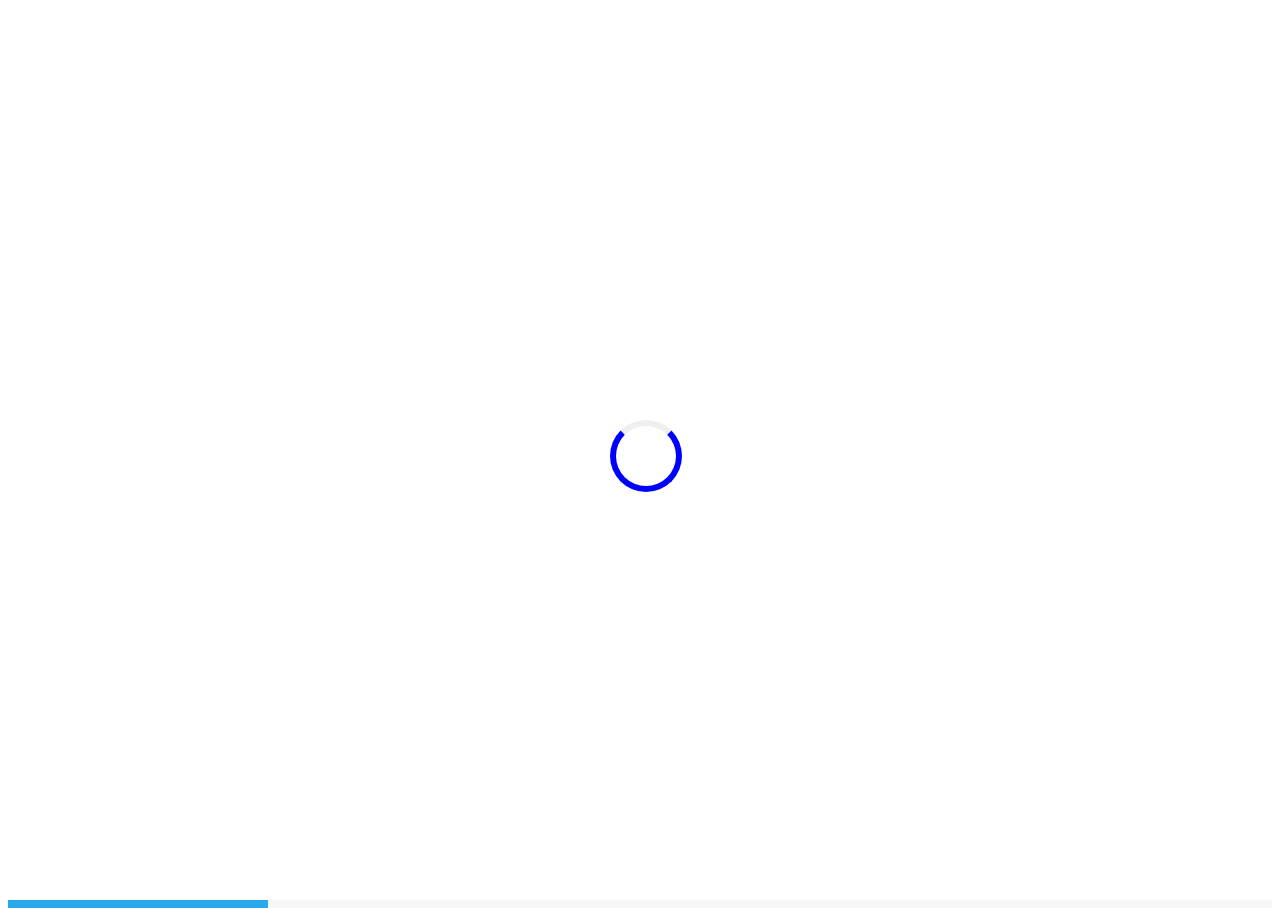
==== templates/background.html @ e285f861 "Added machine learning forecast function, and connection to mongodb Atlas" ====
<!-- 
=========================================================
 Light Bootstrap Dashboard - v2.0.1
=========================================================

 Product Page: https://www.creative-tim.com/product/light-bootstrap-dashboard
 Copyright 2019 Creative Tim (https://www.creative-tim.com)
 Licensed under MIT (https://github.com/creativetimofficial/light-bootstrap-dashboard/blob/master/LICENSE)

 Coded by Creative Tim

=========================================================

 The above copyright notice and this permission notice shall be included in all copies or substantial portions of the Software.  -->
 <!DOCTYPE html>

 <html lang="en">
 
 <head>
     <meta charset="utf-8" />
     <link rel="apple-touch-icon" sizes="76x76" href="../static/img/apple-icon.png">
     <link rel="icon" type="image/png" href="../static/img/favicon.png">
     <meta http-equiv="X-UA-Compatible" content="IE=edge,chrome=1" />
     <title>Financial inclusion</title>
     <meta content='width=device-width, initial-scale=1.0, maximum-scale=1.0, user-scalable=0, shrink-to-fit=no' name='viewport' />
     <!--     Fonts and icons     -->
     <link href="https://fonts.googleapis.com/css?family=Montserrat:400,700,200" rel="stylesheet" />
     <link rel="stylesheet" href="https://maxcdn.bootstrapcdn.com/font-awesome/latest/css/font-awesome.min.css" />
     <!-- CSS Files -->
     <link href="../static/css/bootstrap.min.css" rel="stylesheet" />
     <link href="../static/css/light-bootstrap-dashboard.css?v=2.0.0 " rel="stylesheet" />
     <!-- CSS Just for demo purpose, don't include it in your project -->
     <link href="../static/css/demo.css" rel="stylesheet" />
 
     <!-- Template Main CSS File -->
   <link href="../static/css/style_index.css" rel="stylesheet">
 </head>
 <style>
     .svg-container {
     display: inline-block;
     position: relative;
     width: 100%;
     padding-bottom: 100%;
     vertical-align: top;
     overflow: hidden;
 }
 .svg-content {
     display: inline-block;
     position: absolute;
     top: 0;
     left: 0;
     /* height: 300px; */
 }
 </style>
 <body>
     <div id="preloader"></div>
     <div class="wrapper">
         <div class="sidebar" data-image="../static/img/sidebar-4.jpg">
             
             <div class="sidebar-wrapper">
                 <div class="logo">
                     <a href="index.html" class="simple-text">
                         <img src="../static/img/logo64.png" alt="" class="img-fluid">ETA TEAM</a>
                         <div>Universal access to financial services is within reach thanks to new technologies. </div>
                     </a>
                 </div>
                 <ul class="nav">
                     <li class="nav-item active">
                         <a class="nav-link" href="#">
                             <i class="nc-icon nc-chart-bar-32"></i>
                             <p>Background</p>
                         </a>
                     </li>
                     <li>
                         <a class="nav-link" href="./eduardo.html">
                             <i class="nc-icon nc-circle-09"></i>
                             <p>Eduardo</p>
                         </a>
                     </li>
                     <li>
                         <a class="nav-link" href="./state.html">
                             <i class="nc-icon nc-notes"></i>
                             <p>State Analysis</p>
                         </a>
                     </li>
                     <li>
                         <a class="nav-link" href="./mLearning.html">
                             <i class="nc-icon nc-bulb-63"></i>
                             <p>Machine Learning</p>
                         </a>
                     </li>
                     <!-- <li>
                         <a class="nav-link" href="./icons.html">
                             <i class="nc-icon nc-atom"></i>
                             <p>Icons</p>
                         </a>
                     </li> -->
                     <!-- <li>
                         <a class="nav-link" href="./maps.html">
                             <i class="nc-icon nc-pin-3"></i>
                             <p>MAPS</p>
                         </a>
                     </li> -->
                     <!-- <li>
                         <a class="nav-link" href="./notifications.html">
                             <i class="nc-icon nc-bell-55"></i>
                             <p>Notifications</p>
                         </a>
                     </li> -->
                     <li class="nav-item active active-pro">
                         <a class="nav-link active" href="./about.html">
                             <i class="nc-icon nc-alien-33"></i>
                             <p>ABOUT</p>
                         </a>
                     </li>
                     
                 </ul>
             </div>
         </div>
         <div class="main-panel">
 
             <!-- Navbar -->
             <nav class="navbar navbar-expand-lg " color-on-scroll="500">
                 <div class="container-fluid">
                     <span></span> 
                     <button href="" class="navbar-toggler navbar-toggler-right" type="button" data-toggle="collapse" aria-controls="navigation-index" aria-expanded="false" aria-label="Toggle navigation">
                         <span class="navbar-toggler-bar burger-lines"></span>
                         <span class="navbar-toggler-bar burger-lines"></span>
                         <span class="navbar-toggler-bar burger-lines"></span>
                     </button>
                     <div class="collapse navbar-collapse justify-content-end" id="navigation">
                         <!-- <ul class="nav navbar-nav mr-auto">
                             <li class="nav-item">
                                 <a href="#" class="nav-link" data-toggle="dropdown">
                                     <i class="nc-icon nc-palette"></i>
                                     <span class="d-lg-none">Dashboard</span>
                                 </a>
                             </li>
                             <li class="dropdown nav-item">
                                 <a href="#" class="dropdown-toggle nav-link" data-toggle="dropdown">
                                     <i class="nc-icon nc-planet"></i>
                                     <span class="notification">5</span>
                                     <span class="d-lg-none">Notification</span>
                                 </a>
                                 <ul class="dropdown-menu">
                                     <a class="dropdown-item" href="#">Notification 1</a>
                                     <a class="dropdown-item" href="#">Notification 2</a>
                                     <a class="dropdown-item" href="#">Notification 3</a>
                                     <a class="dropdown-item" href="#">Notification 4</a>
                                     <a class="dropdown-item" href="#">Another notification</a>
                                 </ul>
                             </li>
                             <li class="nav-item">
                                 <a href="#" class="nav-link">
                                     <i class="nc-icon nc-zoom-split"></i>
                                     <span class="d-lg-block">&nbsp;Search</span>
                                 </a>
                             </li>
                         </ul> -->
                         <!-- <ul class="navbar-nav ml-auto">
                             <li class="nav-item">
                                 <a class="nav-link" href="#pablo">
                                     <span class="no-icon">Account</span>
                                 </a>
                             </li>
                             <li class="nav-item dropdown">
                                 <a class="nav-link dropdown-toggle" href="http://example.com" id="navbarDropdownMenuLink" data-toggle="dropdown" aria-haspopup="true" aria-expanded="false">
                                     <span class="no-icon">Dropdown</span>
                                 </a>
                                 <div class="dropdown-menu" aria-labelledby="navbarDropdownMenuLink">
                                     <a class="dropdown-item" href="#">Action</a>
                                     <a class="dropdown-item" href="#">Another action</a>
                                     <a class="dropdown-item" href="#">Something</a>
                                     <a class="dropdown-item" href="#">Something else here</a>
                                     <div class="divider"></div>
                                     <a class="dropdown-item" href="#">Separated link</a>
                                 </div>
                             </li>
                             <li class="nav-item">
                                 <a class="nav-link" href="#pablo">
                                     <span class="no-icon">Log out</span>
                                 </a>
                             </li>
                         </ul> -->
                     </div>
                 </div>
             </nav>
 
                  
   
             <!-- End Navbar -->
             <div class="content">
                 <div class="container-fluid">
                     <div class="row">
                         <div class="col-md-12">
                             <div style="font-size:x-large; text-align: center;" class="card-title">
                                 <span style="text-align: center;">NATIONAL FINANCIAL DEVELOPMENT ACROSS LAST TEN YEARS</span>
                                 </div>
                             </div>
                         </div>
                     </div>
                     <div class="row">
                         <div class="col-md-12">
                             <div class="card ">
                                 <div class="card-header ">
                                     <h4 class="card-title text-center">Select the variable</h4>
                                     <p class="card-category text-center">Last Campaign Performance</p>
                                 </div>
                                 <div class="card-body text-center">
                                     <button class="variables" id="Cajeros" onclick="update('Cajeros')">Cajeros</button>
                                     <button class= "variables" id="TPV" onclick="update('TPV')">TPV</button>
                                 </div>
                             </div>
                         </div>
                         <div class="col-md-12">
                             <div class="card ">
                                 <div class="card-header ">
                                     <h4 class="card-title">Users Behavior</h4>
                                     <p class="card-category">24 Hours performance</p>
                                 </div>
                                 <div class="card-body ">
                                         <div id="my_dataviz"></div>
                                 </div>
                                
                                 <!--  -->
             <footer class="footer">
                 <div class="container-fluid">
                     <nav>
                         <!-- <ul class="footer-menu">
                             <li>
                                 <a href="#">
                                     Home
                                 </a>
                             </li>
                             <li>
                                 <a href="#">
                                     Company
                                 </a>
                             </li>
                             <li>
                                 <a href="#">
                                     Portfolio
                                 </a>
                             </li>
                             <li>
                                 <a href="#">
                                     Blog
                                 </a>
                             </li>
                         </ul> -->
                         <!-- <p class="copyright text-center">
                             ©
                             <script>
                                 document.write(new Date().getFullYear())
                             </script>
                             <a href="http://www.creative-tim.com">Creative Tim</a>
                         </p> -->
                     </nav>
                 </div>
             </footer>
         </div>
     </div>
     <!--   -->
     <!-- <div class="fixed-plugin">
     <div class="dropdown show-dropdown">
         <a href="#" data-toggle="dropdown">
             <i class="fa fa-cog fa-2x"> </i>
         </a>
 
         <ul class="dropdown-menu">
             <li class="header-title"> Sidebar Style</li>
             <li class="adjustments-line">
                 <a href="javascript:void(0)" class="switch-trigger">
                     <p>Background Image</p>
                     <label class="switch">
                         <input type="checkbox" data-toggle="switch" checked="" data-on-color="primary" data-off-color="primary"><span class="toggle"></span>
                     </label>
                     <div class="clearfix"></div>
                 </a>
             </li>
             <li class="adjustments-line">
                 <a href="javascript:void(0)" class="switch-trigger background-color">
                     <p>Filters</p>
                     <div class="pull-right">
                         <span class="badge filter badge-black" data-color="black"></span>
                         <span class="badge filter badge-azure" data-color="azure"></span>
                         <span class="badge filter badge-green" data-color="green"></span>
                         <span class="badge filter badge-orange" data-color="orange"></span>
                         <span class="badge filter badge-red" data-color="red"></span>
                         <span class="badge filter badge-purple active" data-color="purple"></span>
                     </div>
                     <div class="clearfix"></div>
                 </a>
             </li>
             <li class="header-title">Sidebar Images</li>
 
             <li class="active">
                 <a class="img-holder switch-trigger" href="javascript:void(0)">
                     <img src="../static/img/sidebar-1.jpg" alt="" />
                 </a>
             </li>
             <li>
                 <a class="img-holder switch-trigger" href="javascript:void(0)">
                     <img src="../static/img/sidebar-3.jpg" alt="" />
                 </a>
             </li>
             <li>
                 <a class="img-holder switch-trigger" href="javascript:void(0)">
                     <img src="..//static/img/sidebar-4.jpg" alt="" />
                 </a>
             </li>
             <li>
                 <a class="img-holder switch-trigger" href="javascript:void(0)">
                     <img src="../static/img/sidebar-5.jpg" alt="" />
                 </a>
             </li>
 
             <li class="button-container">
                 <div class="">
                     <a href="http://www.creative-tim.com/product/light-bootstrap-dashboard" target="_blank" class="btn btn-info btn-block btn-fill">Download, it's free!</a>
                 </div>
             </li>
 
             <li class="header-title pro-title text-center">Want more components?</li>
 
             <li class="button-container">
                 <div class="">
                     <a href="http://www.creative-tim.com/product/light-bootstrap-dashboard-pro" target="_blank" class="btn btn-warning btn-block btn-fill">Get The PRO Version!</a>
                 </div>
             </li>
 
             <li class="header-title" id="sharrreTitle">Thank you for sharing!</li>
 
             <li class="button-container">
                 <button id="twitter" class="btn btn-social btn-outline btn-twitter btn-round sharrre"><i class="fa fa-twitter"></i> · 256</button>
                 <button id="facebook" class="btn btn-social btn-outline btn-facebook btn-round sharrre"><i class="fa fa-facebook-square"></i> · 426</button>
             </li>
         </ul>
     </div>
 </div>
  -->
 </body>
 <!-- d3 -->
 <script src="https://d3js.org/d3.v6.min.js"></script>
 
 <!-- Local JS files -->
 <!-- <script src="../static/js/config.js"></script> -->
 <script src="/static/js/background.js"></script>
 
 <!-- Template Main JS File -->
 <script src="/static/js/main.js"></script>
 <!--   Core JS Files   -->
 
 <script src="/static/js/core/jquery.3.2.1.min.js" type="text/javascript"></script>
 <script src="/static/js/core/popper.min.js" type="text/javascript"></script>
 <script src="/static/js/core/bootstrap.min.js" type="text/javascript"></script>
 <!--  Plugin for Switches, full documentation here: http://www.jque.re/plugins/version3/bootstrap.switch/ -->
 <script src="/static/js/plugins/bootstrap-switch.js"></script>
 <!--  Google Maps Plugin    -->
 <!-- <script type="text/javascript" src="https://maps.googleapis.com/maps/api/js?key=YOUR_KEY_HERE"></script> -->
 <!--  Chartist Plugin  -->
 <script src="/static/js/plugins/chartist.min.js"></script>
 <!--  Notifications Plugin    -->
 <script src="/static/js/plugins/bootstrap-notify.js"></script>
 <!-- Control Center for Light Bootstrap Dashboard: scripts for the example pages etc -->
 <script src="../static/js/light-bootstrap-dashboard.js?v=2.0.0 " type="text/javascript"></script>
 
 <script src="../static/js/demo.js"></script>
 <!-- <script type="text/javascript">
     $(document).ready(function() {
         // Javascript method's body can be found in static/js/demos.js
         // demo.initDashboardPageCharts();
 
         // demo.showNotification();
 
     });
  Vendor JS Files -->
 <script src="../static/vendor/jquery/jquery.min.js"></script>
 <script src="../static/vendor/bootstrap/js/bootstrap.bundle.min.js"></script>
 <script src="../static/vendor/jquery.easing/jquery.easing.min.js"></script>
 <script src="../static/vendor/php-email-form/validate.js"></script>
 <script src="../static/vendor/isotope-layout/isotope.pkgd.min.js"></script>
 <script src="../static/vendor/venobox/venobox.min.js"></script>
 <script src="../static/vendor/owl.carousel/owl.carousel.min.js"></script>
 <script src="../static/vendor/aos/aos.js"></script>
 
 <!-- Template Main JS File -->
 <script src="../static/js/main.js"></script>
 
 </html>
---- static/css/style_index.css ----
/**
* Template Name: Day - v2.2.1
* Template URL: https://bootstrapmade.com/day-multipurpose-html-template-for-free/
* Author: BootstrapMade.com
* License: https://bootstrapmade.com/license/
*/

/*--------------------------------------------------------------
# General
--------------------------------------------------------------*/
body {
  font-family: "Open Sans", sans-serif;
  color: #444444;
}

a {
  color: #cc1616;
}

a:hover {
  color: #e82d2d;
  text-decoration: none;
}

h1, h2, h3, h4, h5, h6 {
  font-family: "Raleway", sans-serif;
}

/*--------------------------------------------------------------
# Back to top button
--------------------------------------------------------------*/
.back-to-top {
  position: fixed;
  display: none;
  right: 15px;
  bottom: 15px;
  z-index: 99999;
}

.back-to-top i {
  display: flex;
  align-items: center;
  justify-content: center;
  font-size: 24px;
  width: 40px;
  height: 40px;
  background: blue;
  color: #fff;
  transition: all 0.4s;
}

.back-to-top i:hover {
  background: cyan;
  color: #fff;
}

/*--------------------------------------------------------------
# Preloader
--------------------------------------------------------------*/
#preloader {
  position: fixed;
  top: 0;
  left: 0;
  right: 0;
  bottom: 0;
  z-index: 9999;
  overflow: hidden;
  background: #fff;
}

#preloader:before {
  content: "";
  position: fixed;
  top: calc(50% - 30px);
  left: calc(50% - 30px);
  border: 6px solid blue;
  border-top-color: #efefef;
  border-radius: 50%;
  width: 60px;
  height: 60px;
  -webkit-animation: animate-preloader 1s linear infinite;
  animation: animate-preloader 1s linear infinite;
}

@-webkit-keyframes animate-preloader {
  0% {
    transform: rotate(0deg);
  }
  100% {
    transform: rotate(360deg);
  }
}

@keyframes animate-preloader {
  0% {
    transform: rotate(0deg);
  }
  100% {
    transform: rotate(360deg);
  }
}

/*--------------------------------------------------------------
# Disable aos animation delay on mobile devices
--------------------------------------------------------------*/
@media screen and (max-width: 768px) {
  [data-aos-delay] {
    transition-delay: 0 !important;
  }
}

/*--------------------------------------------------------------
# Top Bar
--------------------------------------------------------------*/
#topbar {
  height: 40px;
  font-size: 14px;
  transition: all 0.5s;
  color: rgba(255, 255, 255, 0.6);
}

#topbar.topbar-scrolled {
  top: -40px;
}

#topbar .contact-info a {
  line-height: 1;
  color: rgba(255, 255, 255, 0.6);
  transition: 0.3s;
}

#topbar .contact-info a:hover {
  color: #fff;
}

#topbar .contact-info i {
  color: #cc1616;
  padding-right: 4px;
}

#topbar .contact-info i.icofont-phone {
  margin-left: 15px;
}

#topbar .social-links a {
  color: rgba(255, 255, 255, 0.5);
  padding-left: 15px;
  display: inline-block;
  line-height: 1px;
  transition: 0.3s;
}

#topbar .social-links a:hover {
  color: #fff;
}

#topbar .social-links a:first-child {
  border-left: 0;
}

/*--------------------------------------------------------------
# Header
--------------------------------------------------------------*/
#header {
  background-color: blue;
    /* background: -moz-linear-gradient(top, blue 0%, cyan 100%);
    background: -webkit-gradient(linear, left top, left bottom, color-stop(0%, blue), color-stop(100%, cyan));
    background: -webkit-linear-gradient(top, blue 0%, cyan 100%);
    background: -o-linear-gradient(top, blue 0%, cyan 100%);
    background: -ms-linear-gradient(top, blue 0%, cyan 100%);
    background: linear-gradient(to bottom, blue 0%, cyan 100%);
    background-size: 150% 150%; */
  transition: all 0.5s;
  z-index: 997;
  /* top: 40px; */
}

#header.header-scrolled {
  /* top: 0;*/
  background: transparent;
}

#header .logo {
  font-size: 32px;
  margin: 0;
  padding: 0;
  line-height: 1;
  font-weight: 700;
  letter-spacing: 2px;
  text-transform: uppercase;
}

#header .logo a {
  color: #fff;
}

#header .logo img {
  max-height: 40px;
}

@media (max-width: 992px) {
  #header {
    top: 0;
    padding: 15px 0;
    background: transparent;
  }
  #header .logo {
    font-size: 28px;
  }
}

.header-inner-pages {
  background: rgba(0, 0, 0, 0.9) !important;
}

/*--------------------------------------------------------------
# Navigation Menu
--------------------------------------------------------------*/
/* Desktop Navigation */
.nav-menu ul {
  margin: 0;
  padding: 0;
  list-style: none;
}

.nav-menu > ul {
  display: flex;
}

.nav-menu > ul > li {
  position: relative;
  white-space: nowrap;
  padding: 18px 15px;
  margin-left: 5px;
  transition: 0.3s;
}

.nav-menu a {
  display: block;
  position: relative;
  color: #fff;
  transition: 0.3s;
  font-size: 14px;
  font-family: "Open Sans", sans-serif;
}

.nav-menu > ul > li:hover, .nav-menu .active {
  background: transparent;
  filter:opacity(50%)
}

.nav-menu .drop-down ul {
  display: block;
  position: absolute;
  left: 0;
  top: calc(100% + 30px);
  z-index: 99;
  opacity: 0;
  visibility: hidden;
  padding: 10px 0;
  background: #fff;
  box-shadow: 0px 0px 30px rgba(127, 137, 161, 0.25);
  transition: 0.3s;
}

.nav-menu .drop-down:hover > ul {
  opacity: 1;
  top: 100%;
  visibility: visible;
}

.nav-menu .drop-down li {
  min-width: 180px;
  position: relative;
}

.nav-menu .drop-down ul a {
  padding: 10px 20px;
  font-size: 14px;
  font-weight: 500;
  text-transform: none;
  color: #191919;
}

.nav-menu .drop-down ul a:hover, .nav-menu .drop-down ul .active > a, .nav-menu .drop-down ul li:hover > a {
  color: #e82d2d;
}

.nav-menu .drop-down > a:after {
  content: "\ea99";
  font-family: IcoFont;
  padding-left: 5px;
}

.nav-menu .drop-down .drop-down ul {
  top: 0;
  left: calc(100% - 30px);
}

.nav-menu .drop-down .drop-down:hover > ul {
  opacity: 1;
  top: 0;
  left: 100%;
}

.nav-menu .drop-down .drop-down > a {
  padding-right: 35px;
}

.nav-menu .drop-down .drop-down > a:after {
  content: "\eaa0";
  font-family: IcoFont;
  position: absolute;
  right: 15px;
}

@media (max-width: 1366px) {
  .nav-menu .drop-down .drop-down ul {
    left: -90%;
  }
  .nav-menu .drop-down .drop-down:hover > ul {
    left: -100%;
  }
  .nav-menu .drop-down .drop-down > a:after {
    content: "\ea9d";
  }
}

/* Mobile Navigation */
.mobile-nav-toggle {
  position: fixed;
  right: 15px;
  top: 15px;
  z-index: 9998;
  border: 0;
  background: none;
  font-size: 24px;
  transition: all 0.4s;
  outline: none !important;
  line-height: 1;
  cursor: pointer;
  text-align: right;
}

.mobile-nav-toggle i {
  color: #fff;
}

.mobile-nav {
  position: fixed;
  top: 55px;
  right: 15px;
  bottom: 15px;
  left: 15px;
  z-index: 9999;
  overflow-y: auto;
  background: #fff;
  transition: ease-in-out 0.2s;
  opacity: 0;
  visibility: hidden;
  border-radius: 10px;
  padding: 10px 0;
}

.mobile-nav * {
  margin: 0;
  padding: 0;
  list-style: none;
}

.mobile-nav a {
  display: block;
  position: relative;
  color: red;
  padding: 10px 20px;
  font-weight: 500;
  outline: none;
}

.mobile-nav a:hover, .mobile-nav .active > a, .mobile-nav li:hover > a {
  color: #e82d2d;
  text-decoration: none;
}

.mobile-nav .drop-down > a:after {
  content: "\ea99";
  font-family: IcoFont;
  padding-left: 10px;
  position: absolute;
  right: 15px;
}

.mobile-nav .active.drop-down > a:after {
  content: "\eaa1";
}

.mobile-nav .drop-down > a {
  padding-right: 35px;
}

.mobile-nav .drop-down ul {
  display: none;
  overflow: hidden;
}

.mobile-nav .drop-down li {
  padding-left: 20px;
}

.mobile-nav-overly {
  width: 100%;
  height: 100%;
  z-index: 9997;
  top: 0;
  left: 0;
  position: fixed;
  /* background: rgba(0, 0, 0, 0.6); */
  background: transparent linear-gradient(to bottom, blue 0%, cyan 100%) repeat scroll 0 0/150% 150%;
  overflow: hidden;
  display: none;
  transition: ease-in-out 0.2s;
}

.mobile-nav-active {
  overflow: hidden;
}

.mobile-nav-active .mobile-nav {
  opacity: 1;
  visibility: visible;
}

.mobile-nav-active .mobile-nav-toggle i {
  color: #fff;
}

/*--------------------------------------------------------------
# Hero Section
--------------------------------------------------------------*/
#hero {
  width: 100%;
  height: 100vh;
  background: url("../img/bank.jpg") top center;
  background-size: cover;
  position: relative;
}




#hero:before {
  content: "";
  background: blue(0, 0, 0, 0.5);
  position: absolute;
  bottom: 0;
  top: 0;
  left: 0;
  right: 0;
}

#hero .container {
  padding-top: 70px;
}

#hero h1 {
  margin: 0 0 10px 0;
  font-size: 48px;
  font-weight: 700;
  line-height: 56px;
  text-transform: uppercase;
  color: black;
}

#hero h2 {
  color: black;
  margin-bottom: 30px;
  font-size: 24px;
}

.box {
  background-color: rgba(255, 255, 255, 0.3);
  border-radius: 5px;
  font-family: sans-serif;
  text-align:end;
  line-height: 1;
  backdrop-filter: blur(1px);
  -webkit-backdrop-filter: blur(10px);
  /* max-width: 50%;
  max-height: 50%; */
  padding: 20px 40px;
}

#hero .btn-get-started {
  font-family: "Raleway", sans-serif;
  text-transform: uppercase;
  font-weight: 500;
  font-size: 14px;
  letter-spacing: 0.5px;
  display: inline-block;
  padding: 10px 28px;
  transition: 0.5s;
  border: 2px solid blue;
  color: white;
  backdrop-filter: blur(10px);
  background: blue;
}

#hero .btn-get-started:hover {
  filter: opacity(70%);
}

@media (min-width: 1024px) {
  #hero {
    background-attachment: fixed;
  }
}

@media (max-width: 768px) {
  #hero {
    text-align: center;
  }
  #hero .container {
    padding-top: 40px;
  }
  #hero h1 {
    font-size: 28px;
    line-height: 36px;
  }
  #hero h2 {
    font-size: 18px;
    line-height: 24px;
    margin-bottom: 30px;
  }
}

/*--------------------------------------------------------------
# Sections General
--------------------------------------------------------------*/
section {
  padding: 30px 0;
  overflow: hidden;
}

.section-title {
  text-align: center;
  padding: 30px 0;
  position: relative;
}

.section-title h2 {
  font-size: 32px;
  font-weight: 700;
  text-transform: uppercase;
  margin-bottom: 20px;
  padding-bottom: 0;
  color: #191919;
  position: relative;
  z-index: 2;
}

.section-title span {
  position: absolute;
  top: 30px;
  color: #f4f4f4;
  left: 0;
  right: 0;
  z-index: 1;
  font-weight: 700;
  font-size: 52px;
  text-transform: uppercase;
  line-height: 0;
}

.section-title p {
  margin-bottom: 0;
  position: relative;
  z-index: 2;
}

@media (max-width: 575px) {
  .section-title h2 {
    font-size: 28px;
    margin-bottom: 15px;
  }
  .section-title span {
    font-size: 38px;
  }
}

/*--------------------------------------------------------------
# About
--------------------------------------------------------------*/
.about .content h3 {
  font-weight: 600;
  font-size: 26px;
}

.about .content ul {
  list-style: none;
  padding: 0;
}

.about .content ul li {
  padding-bottom: 10px;
}

.about .content ul i {
  font-size: 20px;
  padding-right: 4px;
  color: #cc1616;
}

.about .content p:last-child {
  margin-bottom: 0;
}

/*--------------------------------------------------------------
# Why Us
--------------------------------------------------------------*/
.why-us {
  padding-top: 0;
}

.why-us .box {
  padding: 50px 30px;
  box-shadow: 0px 2px 15px rgba(0, 0, 0, 0.1);
  transition: all ease-in-out 0.3s;
}

.why-us .box span {
  display: block;
  font-size: 28px;
  font-weight: 700;
  color: #ed5b5b;
}

.why-us .box h4 {
  font-size: 24px;
  font-weight: 600;
  padding: 0;
  margin: 20px 0;
  color: #191919;
}

.why-us .box p {
  color: #aaaaaa;
  font-size: 15px;
  margin: 0;
  padding: 0;
}

.why-us .box:hover {
  background: #cc1616;
  padding: 30px 30px 70px 30px;
  box-shadow: 10px 15px 30px rgba(0, 0, 0, 0.18);
}

.why-us .box:hover span, .why-us .box:hover h4, .why-us .box:hover p {
  color: #fff;
}

/*--------------------------------------------------------------
# Clients
--------------------------------------------------------------*/
.clients {
  background:transparent;
  padding: 15px 0;
  text-align: center;
}

.clients img {
  width: 90%;
  filter: grayscale(100);
  transition: all 0.4s ease-in-out;
  display: inline-block;
  padding: 15px 0;
}

.clients img:hover {
  filter: none;
  transform: scale(1.2);
}

@media (max-width: 768px) {
  .clients img {
    width: 40%;
  }
}

/*--------------------------------------------------------------
# Services
--------------------------------------------------------------*/
.services .icon-box {
  text-align: center;
  padding: 80px 20px;
  transition: all ease-in-out 0.3s;
  box-shadow: 0px 2px 15px rgba(0, 0, 0, 0.1);
}

.services .icon-box .icon {
  margin: 0 auto;
  width: 64px;
  height: 64px;
  background: #cc1616;
  transition: all .3s ease-out 0s;
  display: flex;
  align-items: center;
  justify-content: center;
  margin-bottom: 20px;
  transform-style: preserve-3d;
}

.services .icon-box .icon i {
  color: #fff;
  font-size: 28px;
}

.services .icon-box .icon::before {
  position: absolute;
  content: '';
  left: -8px;
  top: -8px;
  height: 100%;
  width: 100%;
  background: #fce5e5;
  transition: all .3s ease-out 0s;
  transform: translateZ(-1px);
}

.services .icon-box h4 {
  font-weight: 700;
  margin-bottom: 15px;
  font-size: 24px;
}

.services .icon-box h4 a {
  color: #191919;
}

.services .icon-box p {
  line-height: 24px;
  font-size: 14px;
  margin-bottom: 0;
}

.services .icon-box:hover {
  background: #cc1616;
  border-color: #cc1616;
  padding: 70px 20px 90px 20px;
}

.services .icon-box:hover .icon {
  background: #fff;
}

.services .icon-box:hover .icon i {
  color: #cc1616;
}

.services .icon-box:hover .icon::before {
  background: #e82d2d;
}

.services .icon-box:hover h4 a, .services .icon-box:hover p {
  color: #fff;
}

/*--------------------------------------------------------------
# Cta
--------------------------------------------------------------*/
.cta {
  background: linear-gradient(rgba(2, 2, 2, 0.5), rgba(0, 0, 0, 0.5)), url("../img/cta-bg.jpg") fixed center center;
  background-size: cover;
  padding: 120px 0;
}

.cta h3 {
  color: #fff;
  font-size: 28px;
  font-weight: 700;
}

.cta p {
  color: #fff;
}

.cta .cta-btn {
  font-family: "Raleway", sans-serif;
  text-transform: uppercase;
  font-weight: 500;
  font-size: 14px;
  letter-spacing: 1px;
  display: inline-block;
  padding: 10px 28px;
  transition: 0.5s;
  margin-top: 10px;
  border: 2px solid #fff;
  color: #fff;
}

.cta .cta-btn:hover {
  background: #cc1616;
  border: 2px solid #cc1616;
}

/*--------------------------------------------------------------
# Portfolio
--------------------------------------------------------------*/
.portfolio #portfolio-flters {
  padding: 0;
  margin: 0 auto 25px auto;
  list-style: none;
  text-align: center;
  border-radius: 50px;
}

.portfolio #portfolio-flters li {
  cursor: pointer;
  display: inline-block;
  padding: 10px 15px;
  font-size: 15px;
  font-weight: 500;
  line-height: 1;
  text-transform: uppercase;
  color: #444444;
  margin-bottom: 5px;
  transition: all 0.3s ease-in-out;
  font-family: "Poppins", sans-serif;
}

.portfolio #portfolio-flters li:hover, .portfolio #portfolio-flters li.filter-active {
  color: #e82d2d;
}

.portfolio #portfolio-flters li:last-child {
  margin-right: 0;
}

.portfolio .portfolio-item {
  margin-bottom: 30px;
}

.portfolio .portfolio-item .portfolio-info {
  opacity: 0;
  position: absolute;
  left: 30px;
  right: 30px;
  bottom: 0;
  z-index: 3;
  transition: all ease-in-out 0.3s;
  background: rgba(255, 255, 255, 0.9);
  padding: 15px;
}

.portfolio .portfolio-item .portfolio-info h4 {
  font-size: 18px;
  color: #fff;
  font-weight: 600;
  color: #191919;
}

.portfolio .portfolio-item .portfolio-info p {
  color: #4c4c4c;
  font-size: 14px;
  margin-bottom: 0;
}

.portfolio .portfolio-item .portfolio-info .preview-link, .portfolio .portfolio-item .portfolio-info .details-link {
  position: absolute;
  right: 40px;
  font-size: 24px;
  top: calc(50% - 18px);
  color: #333333;
}

.portfolio .portfolio-item .portfolio-info .preview-link:hover, .portfolio .portfolio-item .portfolio-info .details-link:hover {
  color: #cc1616;
}

.portfolio .portfolio-item .portfolio-info .details-link {
  right: 10px;
}

.portfolio .portfolio-item .portfolio-links {
  opacity: 0;
  left: 0;
  right: 0;
  text-align: center;
  z-index: 3;
  position: absolute;
  transition: all ease-in-out 0.3s;
}

.portfolio .portfolio-item .portfolio-links a {
  color: #fff;
  margin: 0 2px;
  font-size: 28px;
  display: inline-block;
  transition: 0.3s;
}

.portfolio .portfolio-item .portfolio-links a:hover {
  color: #e82d2d;
}

.portfolio .portfolio-item:hover .portfolio-info {
  opacity: 1;
  bottom: 20px;
}

/*--------------------------------------------------------------
# Pricing
--------------------------------------------------------------*/
.pricing .box {
  padding: 20px;
  background: #f9f9f9;
  text-align: center;
  border-radius: 8px;
  position: relative;
  overflow: hidden;
}

.pricing .box h3 {
  font-weight: 400;
  padding: 15px;
  font-size: 18px;
  text-transform: uppercase;
  font-weight: 600;
  color: #191919;
}

.pricing .box h4 {
  font-size: 42px;
  color: #cc1616;
  font-weight: 500;
  font-family: "Open Sans", sans-serif;
  margin-bottom: 20px;
}

.pricing .box h4 sup {
  font-size: 20px;
  top: -15px;
  left: -3px;
}

.pricing .box h4 span {
  color: #bababa;
  font-size: 16px;
  font-weight: 300;
}

.pricing .box ul {
  padding: 0;
  list-style: none;
  color: #191919;
  text-align: center;
  line-height: 20px;
  font-size: 14px;
}

.pricing .box ul li {
  padding-bottom: 16px;
}

.pricing .box ul i {
  color: #cc1616;
  font-size: 18px;
  padding-right: 4px;
}

.pricing .box ul .na {
  color: #ccc;
  text-decoration: line-through;
}

.pricing .box .btn-wrap {
  padding: 15px;
  text-align: center;
}

.pricing .box .btn-buy {
  background: #cc1616;
  display: inline-block;
  padding: 10px 40px;
  color: #fff;
  transition: none;
  font-size: 14px;
  font-weight: 400;
  font-family: "Raleway", sans-serif;
  font-weight: 600;
  transition: 0.3s;
}

.pricing .box .btn-buy:hover {
  background: transparent;
}

.pricing .featured {
  background: transparent;
  box-shadow: none;
  color: #fff;
}

.pricing .featured h3, .pricing .featured h4, .pricing .featured ul, .pricing .featured ul li, .pricing .featured ul .na {
  color: #fff;
}

.pricing .featured h4 span {
  color: rgba(255, 255, 255, 0.58);
}

.pricing .featured .btn-wrap {
  padding: 15px;
  text-align: center;
}

.pricing .featured .btn-buy {
  background: rgba(255, 255, 255, 0.2);
}

.pricing .featured .btn-buy:hover {
  background: #fff;
  color: #cc1616;
}

/*--------------------------------------------------------------
# Team
--------------------------------------------------------------*/
.team .member {
  text-align: center;
  margin-bottom: 20px;
  box-shadow: 0px 0px 12px 0px rgba(0, 0, 0, 0.1);
  padding: 30px 20px;
  background: #fff;
}

.team .member img {
  max-width: 60%;
  border-radius: 50%;
  margin: 0 0 30px 0;
}

.team .member h4 {
  font-weight: 700;
  margin-bottom: 2px;
  font-size: 18px;
}

.team .member span {
  font-style: italic;
  display: block;
  font-size: 13px;
}

.team .member p {
  padding-top: 10px;
  font-size: 14px;
  font-style: italic;
  color: #aaaaaa;
}

.team .member .social {
  margin-top: 15px;
}

.team .member .social a {
  color: #919191;
  transition: 0.3s;
}

.team .member .social a:hover {
  color: #cc1616;
}

.team .member .social i {
  font-size: 18px;
  margin: 0 2px;
}

/*--------------------------------------------------------------
# Contact
--------------------------------------------------------------*/
.contact .info-box {
  color: #444444;
  text-align: center;
  box-shadow: 0 0 30px rgba(214, 215, 216, 0.6);
  padding: 20px 0 30px 0;
}

.contact .info-box i {
  font-size: 32px;
  color: #cc1616;
  border-radius: 50%;
  padding: 8px;
  border: 2px dotted #f5a0a0;
}

.contact .info-box h3 {
  font-size: 20px;
  color: #777777;
  font-weight: 700;
  margin: 10px 0;
}

.contact .info-box p {
  padding: 0;
  line-height: 24px;
  font-size: 14px;
  margin-bottom: 0;
}

.contact .php-email-form {
  box-shadow: 0 0 30px rgba(214, 215, 216, 0.6);
  padding: 30px;
}

.contact .php-email-form .validate {
  display: none;
  color: red;
  margin: 0 0 15px 0;
  font-weight: 400;
  font-size: 13px;
}

.contact .php-email-form .error-message {
  display: none;
  color: #fff;
  background: #ed3c0d;
  text-align: left;
  padding: 15px;
  font-weight: 600;
}

.contact .php-email-form .error-message br + br {
  margin-top: 25px;
}

.contact .php-email-form .sent-message {
  display: none;
  color: #fff;
  background: #18d26e;
  text-align: center;
  padding: 15px;
  font-weight: 600;
}

.contact .php-email-form .loading {
  display: none;
  background: #fff;
  text-align: center;
  padding: 15px;
}

.contact .php-email-form .loading:before {
  content: "";
  display: inline-block;
  border-radius: 50%;
  width: 24px;
  height: 24px;
  margin: 0 10px -6px 0;
  border: 3px solid #18d26e;
  border-top-color: #eee;
  -webkit-animation: animate-loading 1s linear infinite;
  animation: animate-loading 1s linear infinite;
}

.contact .php-email-form input, .contact .php-email-form textarea {
  border-radius: 0;
  box-shadow: none;
  font-size: 14px;
}

.contact .php-email-form input::focus, .contact .php-email-form textarea::focus {
  background-color: #cc1616;
}

.contact .php-email-form input {
  padding: 20px 15px;
}

.contact .php-email-form textarea {
  padding: 12px 15px;
}

.contact .php-email-form button[type="submit"] {
  background: cyan;
  border: 0;
  padding: 10px 24px;
  color: #fff;
  transition: 0.4s;
}

.contact .php-email-form button[type="submit"]:hover {
  background: cyan;
}

@-webkit-keyframes animate-loading {
  0% {
    transform: rotate(0deg);
  }
  100% {
    transform: rotate(360deg);
  }
}

@keyframes animate-loading {
  0% {
    transform: rotate(0deg);
  }
  100% {
    transform: rotate(360deg);
  }
}

/*--------------------------------------------------------------
# Breadcrumbs
--------------------------------------------------------------*/
.breadcrumbs {
  padding: 15px 0;
  background: #efefef;
  margin-top: 98px;
}

@media (max-width: 992px) {
  .breadcrumbs {
    margin-top: 50px;
  }
}

.breadcrumbs h2 {
  font-size: 26px;
  font-weight: 600;
}

.breadcrumbs ol {
  display: flex;
  flex-wrap: wrap;
  list-style: none;
  padding: 0 0 10px 0;
  margin: 0;
  font-size: 14px;
}

.breadcrumbs ol li + li {
  padding-left: 10px;
}

.breadcrumbs ol li + li::before {
  display: inline-block;
  padding-right: 10px;
  color: #333333;
  content: "/";
}

/*--------------------------------------------------------------
# Portfolio Details
--------------------------------------------------------------*/
.portfolio-details {
  padding-top: 40px;
}

.portfolio-details .portfolio-details-container {
  position: relative;
}

.portfolio-details .portfolio-details-carousel {
  position: relative;
  z-index: 1;
}

.portfolio-details .portfolio-details-carousel .owl-nav, .portfolio-details .portfolio-details-carousel .owl-dots {
  margin-top: 5px;
  text-align: left;
}

.portfolio-details .portfolio-details-carousel .owl-dot {
  display: inline-block;
  margin: 0 10px 0 0;
  width: 12px;
  height: 12px;
  border-radius: 50%;
  background-color: #ddd !important;
}

.portfolio-details .portfolio-details-carousel .owl-dot.active {
  background-color: #cc1616 !important;
}

.portfolio-details .portfolio-info {
  padding: 30px;
  position: absolute;
  right: 0;
  bottom: -70px;
  background: #fff;
  box-shadow: 0px 2px 15px rgba(0, 0, 0, 0.1);
  z-index: 2;
}

.portfolio-details .portfolio-info h3 {
  font-size: 22px;
  font-weight: 700;
  margin-bottom: 20px;
  padding-bottom: 20px;
  border-bottom: 1px solid #eee;
}

.portfolio-details .portfolio-info ul {
  list-style: none;
  padding: 0;
  font-size: 15px;
}

.portfolio-details .portfolio-info ul li + li {
  margin-top: 10px;
}

.portfolio-details .portfolio-description {
  padding-top: 50px;
}

.portfolio-details .portfolio-description h2 {
  width: 50%;
  font-size: 26px;
  font-weight: 700;
  margin-bottom: 20px;
}

.portfolio-details .portfolio-description p {
  padding: 0 0 0 0;
}

@media (max-width: 768px) {
  .portfolio-details .portfolio-info {
    position: static;
    margin-top: 30px;
  }
}

/*--------------------------------------------------------------
# Footer
--------------------------------------------------------------*/
.footer-color {
  background-color: blue;
    /* background: -moz-linear-gradient(top, blue 0%, cyan 100%);
    background: -webkit-gradient(linear, left top, left bottom, color-stop(0%, blue), color-stop(100%, cyan));
    background: -webkit-linear-gradient(top, blue 0%, cyan 100%);
    background: -o-linear-gradient(top, blue 0%, cyan 100%);
    background: -ms-linear-gradient(top, blue 0%, cyan 100%);
    background: linear-gradient(to bottom, blue 0%, cyan 100%);
    background-size: 150% 150%; */
  padding: 0 0 30px 0;
  color: #fff;
  font-size: 15px;
}

#footer .footer-top {
  padding: 60px 0 30px 0;
}

#footer .footer-top .footer-info {
  margin-bottom: 15px;
  background: #191919;
  color: #fff;
  border-top: 4px solid #cc1616;
  text-align: center;
  padding: 30px 20px;
}

#footer .footer-top .footer-info h3 {
  font-size: 36px;
  margin: 0 0 20px 0;
  padding: 2px 0 2px 0;
  line-height: 1;
  font-weight: 700;
}

#footer .footer-top .footer-info p {
  font-size: 14px;
  line-height: 24px;
  margin-bottom: 0;
  font-family: "Raleway", sans-serif;
}

#footer .footer-top .social-links a {
  font-size: 18px;
  display: inline-block;
  background: #262626;
  color: #fff;
  line-height: 1;
  padding: 8px 0;
  margin-right: 4px;
  /* border-radius: 50%; */
  text-align: center;
  width: 40px;
  height: 80px;
  transition: 0.3s;
}

#footer .footer-top .social-links a:hover {
  background: #cc1616;
  color: #fff;
  text-decoration: none;
}

#footer .footer-top h4 {
  font-size: 16px;
  font-weight: 600;
  color: #fff;
  position: relative;
  padding-bottom: 12px;
}

#footer .footer-top .footer-links {
  margin-bottom: 10px;
}

#footer .footer-top .footer-links ul {
  list-style: none;
  padding: 0;
  margin: 0;
}

#footer .footer-top .footer-links ul i {
  padding-right: 2px;
  color: #ed5b5b;
  font-size: 18px;
  line-height: 1;
}

#footer .footer-top .footer-links ul li {
  padding: 10px 0;
  display: flex;
  align-items: center;
}

#footer .footer-top .footer-links ul li:first-child {
  padding-top: 0;
}

#footer .footer-top .footer-links ul a {
  color: #fff;
  transition: 0.3s;
  display: inline-block;
  line-height: 1;
}

#footer .footer-top .footer-links ul a:hover {
  color: #eb4444;
}

#footer .footer-top .footer-newsletter form {
  margin-top: 30px;
  background: #fff;
  padding: 6px 10px;
  position: relative;
  border-radius: 4;
}

#footer .footer-top .footer-newsletter form input[type="email"] {
  border: 0;
  padding: 4px;
  width: calc(100% - 110px);
}

#footer .footer-top .footer-newsletter form input[type="submit"] {
  position: absolute;
  top: 0;
  right: 0;
  bottom: 0;
  border: 0;
  background: none;
  font-size: 16px;
  padding: 0 20px;
  background: #cc1616;
  color: #fff;
  transition: 0.3s;
  border-radius: 4;
}

#footer .footer-top .footer-newsletter form input[type="submit"]:hover {
  background: #e82d2d;
}

#footer .copyright {
  border-top: 1px solid #262626;
  text-align: center;
  padding-top: 30px;
}

#footer .credits {
  padding-top: 5px;
  text-align: center;
  font-size: 13px;
  color: #fff;
}

#footer .credits a {
  color: #e82d2d;
}

@media (max-width: 575px) {
  #footer .footer-top .footer-info {
    margin: -20px 0 30px 0;
  }
}



/* Styles for leaflet */

html, body {
  height: 100%;
}

#mapid { height: 500px; }

.info {
  padding: 6px 8px;
  font: 14px/16px Arial, Helvetica, sans-serif;
  background: white;
  background: rgba(255,255,255,0.8);
  box-shadow: 0 0 15px rgba(0,0,0,0.2);
  border-radius: 5px;
}
.info h4 {
  margin: 0 0 5px;
  color: #777;
}

.legend {
  line-height: 18px;
  color: #555;
}
.legend i {
  width: 18px;
  height: 16px;
  float: left;
  margin-right: 8px;
  opacity: 0.7;
}

input { 
	/* width: 70%;  */
	margin-bottom: 20px; 
	background: rgba(42, 21, 226, 0.973);
	/* border: none; */
	outline: none;
	/* padding: 20px; */
	font-size: 20px;
	color: rgb(0, 0, 0);
	text-shadow: 1px 1px 1px rgb(243, 239, 239);
	border: 1px solid rgba(0,0,0,0.3);
	border-radius: 4px;
	box-shadow: inset 0 -5px 45px rgba(0, 0, 0, 0.973)2), 0 1px 1px rgba(16, 2, 65, 0.2);
	-webkit-transition: box-shadow .5s ease;
	-moz-transition: box-shadow .5s ease;
	-o-transition: box-shadow .5s ease;
	-ms-transition: box-shadow .5s ease;
	transition: box-shadow .5s ease;
}
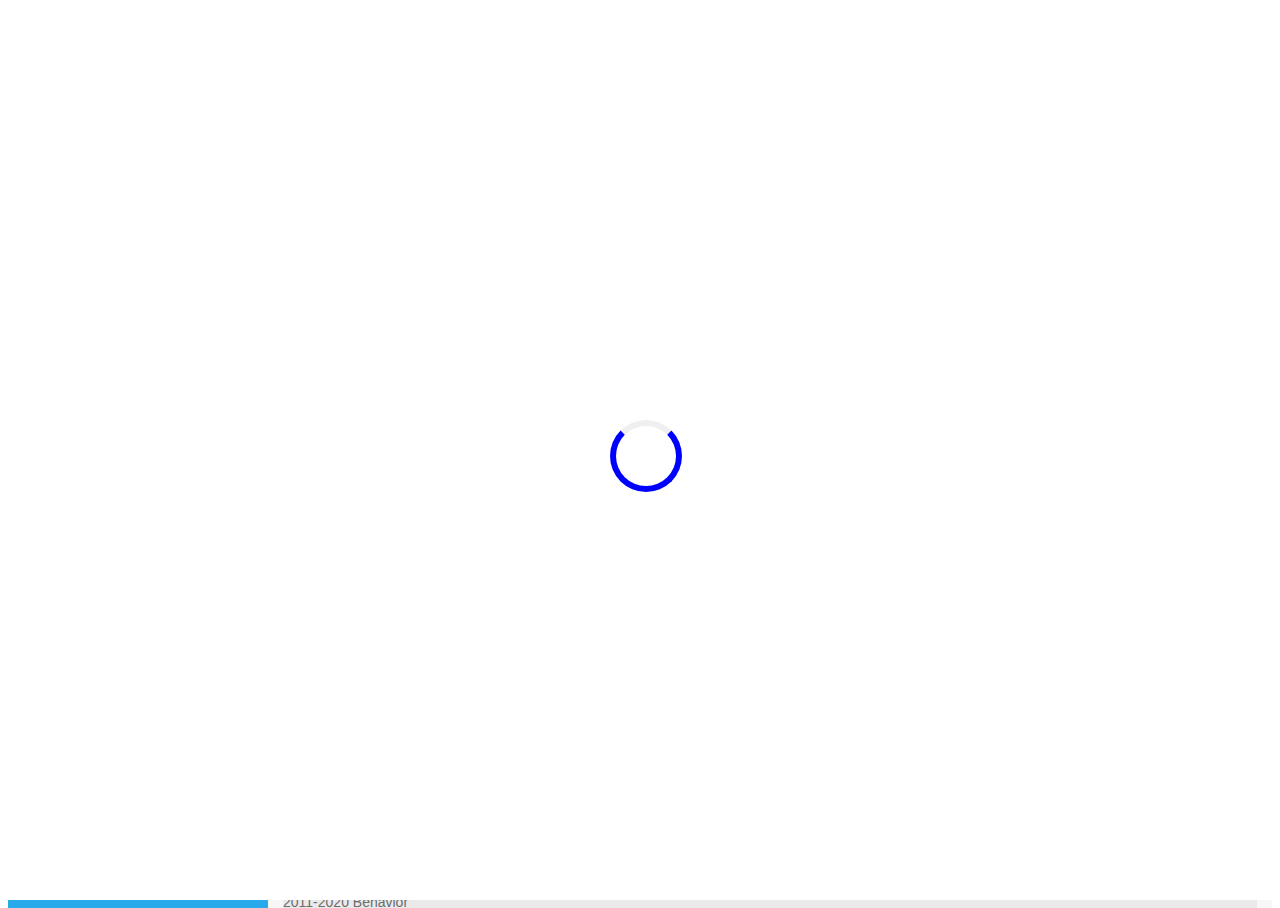
==== commit 6082eb39: "Adding variables in background view" ====
--- a/templates/background.html
+++ b/templates/background.html
@@ -31,7 +31,6 @@
      <link href="../static/css/light-bootstrap-dashboard.css?v=2.0.0 " rel="stylesheet" />
      <!-- CSS Just for demo purpose, don't include it in your project -->
      <link href="../static/css/demo.css" rel="stylesheet" />
- 
      <!-- Template Main CSS File -->
    <link href="../static/css/style_index.css" rel="stylesheet">
  </head>
@@ -44,6 +43,12 @@
      vertical-align: top;
      overflow: hidden;
  }
+
+ .variables{
+     margin-block: 5px;
+     color: black;
+     font-size:x-small
+ }
  .svg-content {
      display: inline-block;
      position: absolute;
@@ -51,6 +56,43 @@
      left: 0;
      /* height: 300px; */
  }
+ .d3-tip {
+  line-height: 1;
+  font-weight: bold;
+  padding: 12px;
+  background: rgba(0, 0, 0, 0.8);
+  color: #fff;
+  border-radius: 2px;
+}
+
+/* Creates a small triangle extender for the tooltip */
+.d3-tip:after {
+  box-sizing: border-box;
+  display: inline;
+  font-size: 10px;
+  width: 100%;
+  line-height: 1;
+  color: rgba(0, 0, 0, 0.8);
+  content: "\25BC";
+  position: absolute;
+  text-align: center;
+}
+
+div.tooltip {	
+    position: absolute;			
+    text-align: center;			
+    width: 60px;					
+    height: 28px;					
+    padding: 2px;				
+    font: 12px sans-serif;		
+    background: lightsteelblue;	
+    border: 0px;		
+    border-radius: 8px;			
+    pointer-events: none;			
+}
+
+
+
  </style>
  <body>
      <div id="preloader"></div>
@@ -72,41 +114,23 @@
                          </a>
                      </li>
                      <li>
-                         <a class="nav-link" href="./eduardo.html">
+                         <a class="nav-link" href="./national.html">
                              <i class="nc-icon nc-circle-09"></i>
-                             <p>Eduardo</p>
+                             <p>National Overview</p>
                          </a>
                      </li>
                      <li>
-                         <a class="nav-link" href="./state.html">
+                         <a class="nav-link" href="./carlos.html">
                              <i class="nc-icon nc-notes"></i>
                              <p>State Analysis</p>
                          </a>
                      </li>
                      <li>
-                         <a class="nav-link" href="./mLearning.html">
+                         <a class="nav-link" href="./rodrigo.html">
                              <i class="nc-icon nc-bulb-63"></i>
                              <p>Machine Learning</p>
                          </a>
                      </li>
-                     <!-- <li>
-                         <a class="nav-link" href="./icons.html">
-                             <i class="nc-icon nc-atom"></i>
-                             <p>Icons</p>
-                         </a>
-                     </li> -->
-                     <!-- <li>
-                         <a class="nav-link" href="./maps.html">
-                             <i class="nc-icon nc-pin-3"></i>
-                             <p>MAPS</p>
-                         </a>
-                     </li> -->
-                     <!-- <li>
-                         <a class="nav-link" href="./notifications.html">
-                             <i class="nc-icon nc-bell-55"></i>
-                             <p>Notifications</p>
-                         </a>
-                     </li> -->
                      <li class="nav-item active active-pro">
                          <a class="nav-link active" href="./about.html">
                              <i class="nc-icon nc-alien-33"></i>
@@ -129,64 +153,10 @@
                          <span class="navbar-toggler-bar burger-lines"></span>
                      </button>
                      <div class="collapse navbar-collapse justify-content-end" id="navigation">
-                         <!-- <ul class="nav navbar-nav mr-auto">
-                             <li class="nav-item">
-                                 <a href="#" class="nav-link" data-toggle="dropdown">
-                                     <i class="nc-icon nc-palette"></i>
-                                     <span class="d-lg-none">Dashboard</span>
-                                 </a>
-                             </li>
-                             <li class="dropdown nav-item">
-                                 <a href="#" class="dropdown-toggle nav-link" data-toggle="dropdown">
-                                     <i class="nc-icon nc-planet"></i>
-                                     <span class="notification">5</span>
-                                     <span class="d-lg-none">Notification</span>
-                                 </a>
-                                 <ul class="dropdown-menu">
-                                     <a class="dropdown-item" href="#">Notification 1</a>
-                                     <a class="dropdown-item" href="#">Notification 2</a>
-                                     <a class="dropdown-item" href="#">Notification 3</a>
-                                     <a class="dropdown-item" href="#">Notification 4</a>
-                                     <a class="dropdown-item" href="#">Another notification</a>
-                                 </ul>
-                             </li>
-                             <li class="nav-item">
-                                 <a href="#" class="nav-link">
-                                     <i class="nc-icon nc-zoom-split"></i>
-                                     <span class="d-lg-block">&nbsp;Search</span>
-                                 </a>
-                             </li>
-                         </ul> -->
-                         <!-- <ul class="navbar-nav ml-auto">
-                             <li class="nav-item">
-                                 <a class="nav-link" href="#pablo">
-                                     <span class="no-icon">Account</span>
-                                 </a>
-                             </li>
-                             <li class="nav-item dropdown">
-                                 <a class="nav-link dropdown-toggle" href="http://example.com" id="navbarDropdownMenuLink" data-toggle="dropdown" aria-haspopup="true" aria-expanded="false">
-                                     <span class="no-icon">Dropdown</span>
-                                 </a>
-                                 <div class="dropdown-menu" aria-labelledby="navbarDropdownMenuLink">
-                                     <a class="dropdown-item" href="#">Action</a>
-                                     <a class="dropdown-item" href="#">Another action</a>
-                                     <a class="dropdown-item" href="#">Something</a>
-                                     <a class="dropdown-item" href="#">Something else here</a>
-                                     <div class="divider"></div>
-                                     <a class="dropdown-item" href="#">Separated link</a>
-                                 </div>
-                             </li>
-                             <li class="nav-item">
-                                 <a class="nav-link" href="#pablo">
-                                     <span class="no-icon">Log out</span>
-                                 </a>
-                             </li>
-                         </ul> -->
                      </div>
                  </div>
              </nav>
  
-                  
    
              <!-- End Navbar -->
              <div class="content">
@@ -203,145 +173,123 @@
                          <div class="col-md-12">
                              <div class="card ">
                                  <div class="card-header ">
-                                     <h4 class="card-title text-center">Select the variable</h4>
-                                     <p class="card-category text-center">Last Campaign Performance</p>
+                                     <h4 class="card-title text-center">
+                                        Select the variable whose behavior you want to know
+                                    </h4>
+                                     <!-- <p class="card-category text-center">Lorem ipsum dolor sit amet.</p> -->
                                  </div>
                                  <div class="card-body text-center">
-                                     <button class="variables" id="Cajeros" onclick="update('Cajeros')">Cajeros</button>
-                                     <button class= "variables" id="TPV" onclick="update('TPV')">TPV</button>
-                                 </div>
+                                     <div class="row">
+                                        <div class="col-md-4">
+                                            <div class="card ">
+                                                <div class="card-header ">
+                                                    <h4 class="card-title text-center">Infraestructure</h4>
+                                                    <!-- <p class="card-category text-center">Last Campaign Performance</p> -->
+                                                </div>
+                                                <div class="card-body text-center">
+                                                    <button class="btn btn-light variables" onclick="update('Commercial-Branches')" id="Commercial-Branches">Commercial-Branches</button>
+                                                    <button class="btn btn-light variables" onclick="update('ATM')" id="ATM">ATM</button>
+                                                    <button class="btn btn-light variables" onclick="update('TPV')" id="TPV">TPV</button>
+                                                    <button class="btn btn-light variables" onclick="update('POS-TPV')" id="POS-TPV">POS-TPV</button>
+                                                    <button class="btn btn-light variables" onclick="update('Correspondents')" id="Correspondents">Correspondents</button>
+                                                    <button class="btn btn-light variables" onclick="update('Phone-accounts')" id="Phone-accounts">Phone-accounts</button>
+                                                    <button class="btn btn-light variables" onclick="update('ATM-transactions')" id="ATM-transactions">ATM-transactions</button>
+                                                    <button class="btn btn-light variables" onclick="update('TPV-Transactions')" id="TPV-Transactions">TPV-Transactions</button>
+                                                </div>
+                                            </div>
+                                        </div>
+                                        <div class="col-md-4">
+                                            <div class="card ">
+                                                <div class="card-header ">
+                                                    <h4 class="card-title text-center">Bank Catchment</h4>
+                                                    <!-- <p class="card-category text-center">Last Campaign Performance</p> -->
+                                                </div>
+                                                <div class="card-body text-center">
+                                                    <button class="btn btn-light variables" onclick="update('Saving-Accounts')" id="Saving-Accounts">Saving-Accounts</button>
+                                                    <button class="btn btn-light variables" onclick="update('Term-Deposits')" id="Term-Deposits">Term-Deposits</button>
+                                                    <button class="btn btn-light variables" onclick="update('L1-Accounts')" id="L1-Accounts">L1-Accounts</button>
+                                                    <button class="btn btn-light variables" onclick="update('L2-Accounts')" id="L2-Accounts">L2-Accounts</button>
+                                                    <button class="btn btn-light variables" onclick="update('L3-Accounts')" id="L3-Accounts">L3-Accounts</button>
+                                                    <button class="btn btn-light variables" onclick="update('Traditional-Accounts')" id="Traditional-Accounts">Traditional-Accounts</button>
+                                                    <button class="btn btn-light variables" onclick="update('Simplified-Accounts')" id="Simplified-Accounts">Simplified-Accounts</button>
+                                                    <button class="btn btn-light variables" onclick="update('Accounts')" id="Accounts">Accounts</button>
+                                                </div>
+                                            </div>
+                                        </div>
+                                        <div class="col-md-4">
+                                            <div class="card ">
+                                                <div class="card-header ">
+                                                    <h4 class="card-title text-center">Credits</h4>
+                                                    <!-- <p class="card-category text-center">Last Campaign Performance</p> -->
+                                                </div>
+                                                <div class="card-body text-center">
+                                                    <button class="btn btn-light variables" onclick="update('Credit-Cards')" id="Credit-Cards">Credit-Cards</button>
+                                                    <button class="btn btn-light variables" onclick="update('Personal-Credits')" id="Personal-Credits">Personal-Credits</button>
+                                                    <button class="btn btn-light variables" onclick="update('Nomina-Credits')" id="Nomina-Credits">Nomina-Credits</button>
+                                                    <button class="btn btn-light variables" onclick="update('ABCD-Credits')" id="ABCD-Credits">ABCD-Credits</button>
+                                                    <button class="btn btn-light variables" onclick="update('Grupal-Credits')" id="Grupal-Credits">Grupal-Credits</button>
+                                                    <button class="btn btn-light variables" onclick="update('Mortgage-Credits')" id="Mortgage-Credits">Mortgage-Credits</button>
+                                                    <button class="btn btn-light variables" onclick="update('Car-Credits')" id="Car-Credits">Car-Credits</button>
+                                                    <button class="btn btn-light variables" onclick="update('General-Credits')" id="General-Credits">General-Credits</button>
+                                                    <button class="btn btn-light variables" onclick="update('Consumption-Credits')" id="Consumption-Credits">Consumption-Credits</button>
+                                                    <button class="btn btn-light variables" onclick="update('Dwelling-Credits')" id="Dwelling-Credits">Dwelling-Credits</button>
+                                                    <button class="btn btn-light variables" onclick="update('Commercial-Credits')" id="Commercial-Credits">Commercial-Credits</button>
+                                                </div>
+                                            </div>
+                                        </div>
+                                        
+                                     </div>
+                                 </div>
+                                 
                              </div>
                          </div>
-                         <div class="col-md-12">
+                         
+                         <div class="col-lg-3">
+                            <div class="row">
+                                <div class="card ">
+                                    <div style="font-size: small;" class="card-body ">
+                                        <i> – “Over the last three decades Mexico has underperformed in terms of growth, inclusion and poverty 
+                                            reduction compared to similar countries.   Its economic growth averaged just above 2 percent a year
+                                            between 1980 and 2018, limiting progress in convergence relative to high income economies. <br>
+                                            Beyond the health and human life consequences, which are massive across countries, the COVID-19
+                                            pandemic brought demand and supply shocks to the Mexican economy with deep impacts on firms, 
+                                            employment, and households…” –<b> The World Bank</b> </i> (<a href="https://www.worldbank.org/en/country/mexico/overview#1" target="_blank">source</a>) </i>
+                                            <hr>
+                                            On this chart, you can see a brief demonstration of above statement. We know Mexico has a lot of potential to 
+                                            introduce new technologies, as well to endure its financial services, however, anyone attempting such things would need 
+                                            the right information to do so. Fortunately, you are in the right place.
+                                    </div>
+                                </div> 
+                                <!-- <div class="card ">
+                                    <div class="card-body ">
+                                        On this chart, you can see a brief demonstration of above statement. We know Mexico has a lot of potential to 
+                                        introduce new technologies, as well to endure its financial services, however, anyone attempting such things would need 
+                                        the right information to do so. Fortunately, you are in the right place. 
+                                    </div>
+                                </div>  -->
+                            </div>
+                        </div> 
+                         <div class="col-lg-9">
                              <div class="card ">
                                  <div class="card-header ">
-                                     <h4 class="card-title">Users Behavior</h4>
-                                     <p class="card-category">24 Hours performance</p>
+                                     <h4 id="Bar-Title" class="card-title text-center">Commercial-Branches</h4>
+                                     <p class="card-category text-center">2011-2020 Behavior</p>
                                  </div>
                                  <div class="card-body ">
                                          <div id="my_dataviz"></div>
                                  </div>
-                                
-                                 <!--  -->
-             <footer class="footer">
-                 <div class="container-fluid">
-                     <nav>
-                         <!-- <ul class="footer-menu">
-                             <li>
-                                 <a href="#">
-                                     Home
-                                 </a>
-                             </li>
-                             <li>
-                                 <a href="#">
-                                     Company
-                                 </a>
-                             </li>
-                             <li>
-                                 <a href="#">
-                                     Portfolio
-                                 </a>
-                             </li>
-                             <li>
-                                 <a href="#">
-                                     Blog
-                                 </a>
-                             </li>
-                         </ul> -->
-                         <!-- <p class="copyright text-center">
-                             ©
-                             <script>
-                                 document.write(new Date().getFullYear())
-                             </script>
-                             <a href="http://www.creative-tim.com">Creative Tim</a>
-                         </p> -->
-                     </nav>
-                 </div>
-             </footer>
+                                </div> 
+                            </div>
+                                <!--  -->
+             
          </div>
      </div>
-     <!--   -->
-     <!-- <div class="fixed-plugin">
-     <div class="dropdown show-dropdown">
-         <a href="#" data-toggle="dropdown">
-             <i class="fa fa-cog fa-2x"> </i>
-         </a>
- 
-         <ul class="dropdown-menu">
-             <li class="header-title"> Sidebar Style</li>
-             <li class="adjustments-line">
-                 <a href="javascript:void(0)" class="switch-trigger">
-                     <p>Background Image</p>
-                     <label class="switch">
-                         <input type="checkbox" data-toggle="switch" checked="" data-on-color="primary" data-off-color="primary"><span class="toggle"></span>
-                     </label>
-                     <div class="clearfix"></div>
-                 </a>
-             </li>
-             <li class="adjustments-line">
-                 <a href="javascript:void(0)" class="switch-trigger background-color">
-                     <p>Filters</p>
-                     <div class="pull-right">
-                         <span class="badge filter badge-black" data-color="black"></span>
-                         <span class="badge filter badge-azure" data-color="azure"></span>
-                         <span class="badge filter badge-green" data-color="green"></span>
-                         <span class="badge filter badge-orange" data-color="orange"></span>
-                         <span class="badge filter badge-red" data-color="red"></span>
-                         <span class="badge filter badge-purple active" data-color="purple"></span>
-                     </div>
-                     <div class="clearfix"></div>
-                 </a>
-             </li>
-             <li class="header-title">Sidebar Images</li>
- 
-             <li class="active">
-                 <a class="img-holder switch-trigger" href="javascript:void(0)">
-                     <img src="../static/img/sidebar-1.jpg" alt="" />
-                 </a>
-             </li>
-             <li>
-                 <a class="img-holder switch-trigger" href="javascript:void(0)">
-                     <img src="../static/img/sidebar-3.jpg" alt="" />
-                 </a>
-             </li>
-             <li>
-                 <a class="img-holder switch-trigger" href="javascript:void(0)">
-                     <img src="..//static/img/sidebar-4.jpg" alt="" />
-                 </a>
-             </li>
-             <li>
-                 <a class="img-holder switch-trigger" href="javascript:void(0)">
-                     <img src="../static/img/sidebar-5.jpg" alt="" />
-                 </a>
-             </li>
- 
-             <li class="button-container">
-                 <div class="">
-                     <a href="http://www.creative-tim.com/product/light-bootstrap-dashboard" target="_blank" class="btn btn-info btn-block btn-fill">Download, it's free!</a>
-                 </div>
-             </li>
- 
-             <li class="header-title pro-title text-center">Want more components?</li>
- 
-             <li class="button-container">
-                 <div class="">
-                     <a href="http://www.creative-tim.com/product/light-bootstrap-dashboard-pro" target="_blank" class="btn btn-warning btn-block btn-fill">Get The PRO Version!</a>
-                 </div>
-             </li>
- 
-             <li class="header-title" id="sharrreTitle">Thank you for sharing!</li>
- 
-             <li class="button-container">
-                 <button id="twitter" class="btn btn-social btn-outline btn-twitter btn-round sharrre"><i class="fa fa-twitter"></i> · 256</button>
-                 <button id="facebook" class="btn btn-social btn-outline btn-facebook btn-round sharrre"><i class="fa fa-facebook-square"></i> · 426</button>
-             </li>
-         </ul>
-     </div>
- </div>
-  -->
+     
  </body>
  <!-- d3 -->
+ 
  <script src="https://d3js.org/d3.v6.min.js"></script>
+ <script src="http://labratrevenge.com/d3-tip/javascripts/d3.tip.v0.6.3.js"></script>
  
  <!-- Local JS files -->
  <!-- <script src="../static/js/config.js"></script> -->
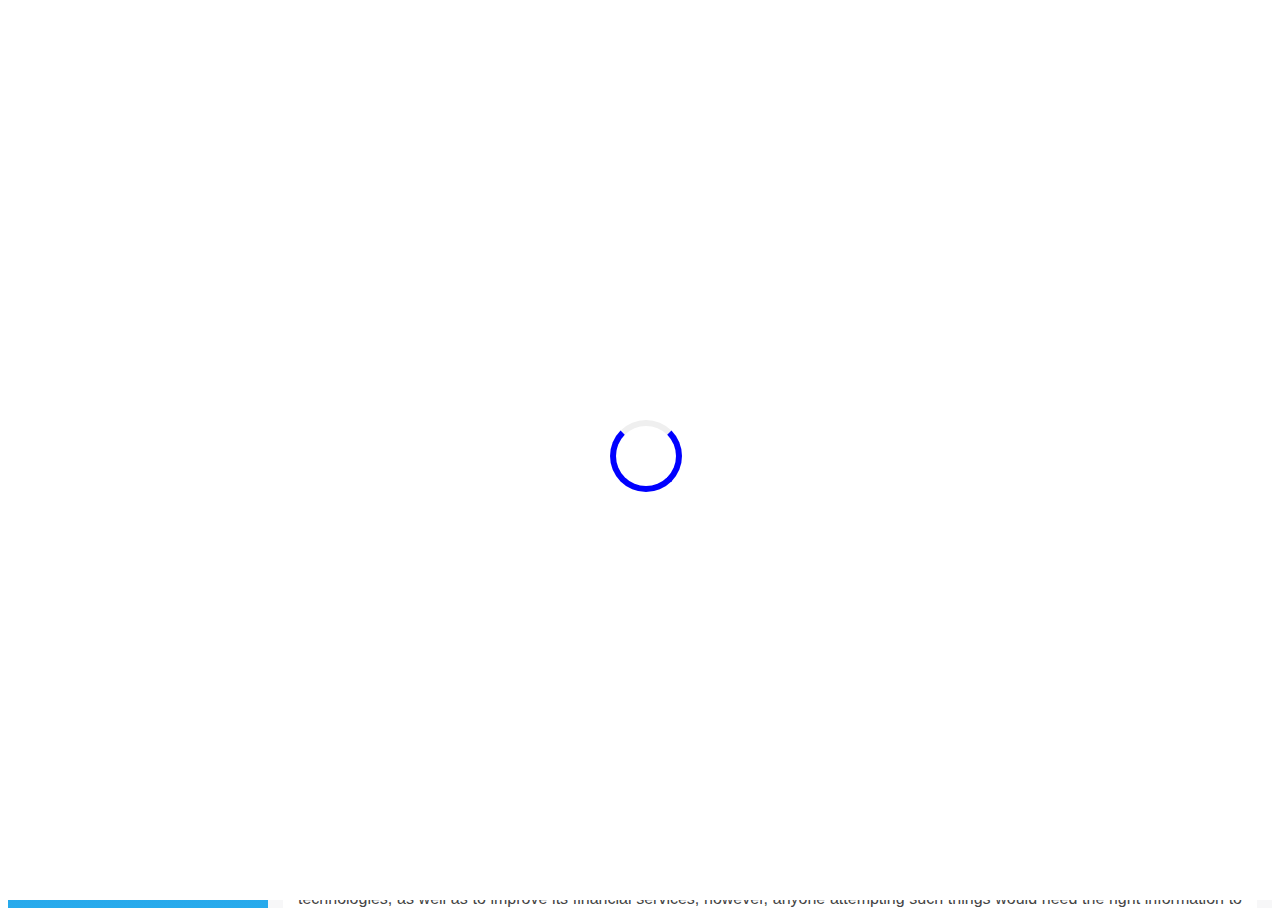
==== commit 42ccde28: "Finished machine learning model and corrected writing spelling and grammar" ====
--- a/templates/background.html
+++ b/templates/background.html
@@ -107,37 +107,36 @@
                      </a>
                  </div>
                  <ul class="nav">
-                     <li class="nav-item active">
-                         <a class="nav-link" href="#">
-                             <i class="nc-icon nc-chart-bar-32"></i>
-                             <p>Background</p>
-                         </a>
-                     </li>
-                     <li>
-                         <a class="nav-link" href="./national.html">
-                             <i class="nc-icon nc-circle-09"></i>
-                             <p>National Overview</p>
-                         </a>
-                     </li>
-                     <li>
-                         <a class="nav-link" href="./carlos.html">
-                             <i class="nc-icon nc-notes"></i>
-                             <p>State Analysis</p>
-                         </a>
-                     </li>
-                     <li>
-                         <a class="nav-link" href="./rodrigo.html">
-                             <i class="nc-icon nc-bulb-63"></i>
-                             <p>Machine Learning</p>
-                         </a>
-                     </li>
-                     <li class="nav-item active active-pro">
-                         <a class="nav-link active" href="./about.html">
-                             <i class="nc-icon nc-alien-33"></i>
-                             <p>ABOUT</p>
-                         </a>
-                     </li>
-                     
+                    <li  class="nav-item active">
+                        <a class="nav-link" href="background.html">
+                            <i class="nc-icon nc-chart-bar-32"></i>
+                            <p>Background</p>
+                        </a>
+                    </li>
+                    <li>
+                        <a class="nav-link" href="national.html">
+                            <i class="nc-icon nc-map-big"></i>
+                            <p>National Overview</p>
+                        </a>
+                    </li>
+                    <li>
+                        <a class="nav-link" href="state.html">
+                            <i class="nc-icon nc-notes"></i>
+                            <p>State Analysis</p>
+                        </a>
+                    </li>
+                    <li>
+                        <a class="nav-link" href="./mLearning.html">
+                            <i class="nc-icon nc-bulb-63"></i>
+                            <p>Machine Learning</p>
+                        </a>
+                    </li>
+                    <li class="nav-item active active-pro">
+                        <a class="nav-link active" href="./about.html">
+                            <i class="nc-icon nc-zoom-split"></i>
+                            <p>ABOUT</p>
+                        </a>
+                    </li>
                  </ul>
              </div>
          </div>
@@ -201,7 +200,7 @@
                                         <div class="col-md-4">
                                             <div class="card ">
                                                 <div class="card-header ">
-                                                    <h4 class="card-title text-center">Bank Catchment</h4>
+                                                    <h4 class="card-title text-center">Banking Accounts</h4>
                                                     <!-- <p class="card-category text-center">Last Campaign Performance</p> -->
                                                 </div>
                                                 <div class="card-body text-center">
@@ -248,25 +247,19 @@
                             <div class="row">
                                 <div class="card ">
                                     <div style="font-size: small;" class="card-body ">
-                                        <i> – “Over the last three decades Mexico has underperformed in terms of growth, inclusion and poverty 
+                                       <p style="font-size: 16px; text-align: justify;"> <i> – “Over the last three decades Mexico has underperformed in terms of growth, inclusion and poverty 
                                             reduction compared to similar countries.   Its economic growth averaged just above 2 percent a year
                                             between 1980 and 2018, limiting progress in convergence relative to high income economies. <br>
                                             Beyond the health and human life consequences, which are massive across countries, the COVID-19
                                             pandemic brought demand and supply shocks to the Mexican economy with deep impacts on firms, 
-                                            employment, and households…” –<b> The World Bank</b> </i> (<a href="https://www.worldbank.org/en/country/mexico/overview#1" target="_blank">source</a>) </i>
+                                            employment, and households…” –<b> The World Bank</b></i> (<a href="https://www.worldbank.org/en/country/mexico/overview#1" target="_blank">source</a>) </i></p>
                                             <hr>
-                                            On this chart, you can see a brief demonstration of above statement. We know Mexico has a lot of potential to 
-                                            introduce new technologies, as well to endure its financial services, however, anyone attempting such things would need 
-                                            the right information to do so. Fortunately, you are in the right place.
+                                           <p style="font-size: 16px; text-align: justify;"> On this chart, you can see a brief demonstration of above statement. We know Mexico has much potential to 
+                                            introduce new technologies, as well as to improve its financial services, however, anyone attempting such things would need 
+                                            the right information to do so. <br></p> <p style="text-align: center;"><b><u> Fortunately, you are in the right place.</u></b></p>
                                     </div>
                                 </div> 
-                                <!-- <div class="card ">
-                                    <div class="card-body ">
-                                        On this chart, you can see a brief demonstration of above statement. We know Mexico has a lot of potential to 
-                                        introduce new technologies, as well to endure its financial services, however, anyone attempting such things would need 
-                                        the right information to do so. Fortunately, you are in the right place. 
-                                    </div>
-                                </div>  -->
+                                
                             </div>
                         </div> 
                          <div class="col-lg-9">
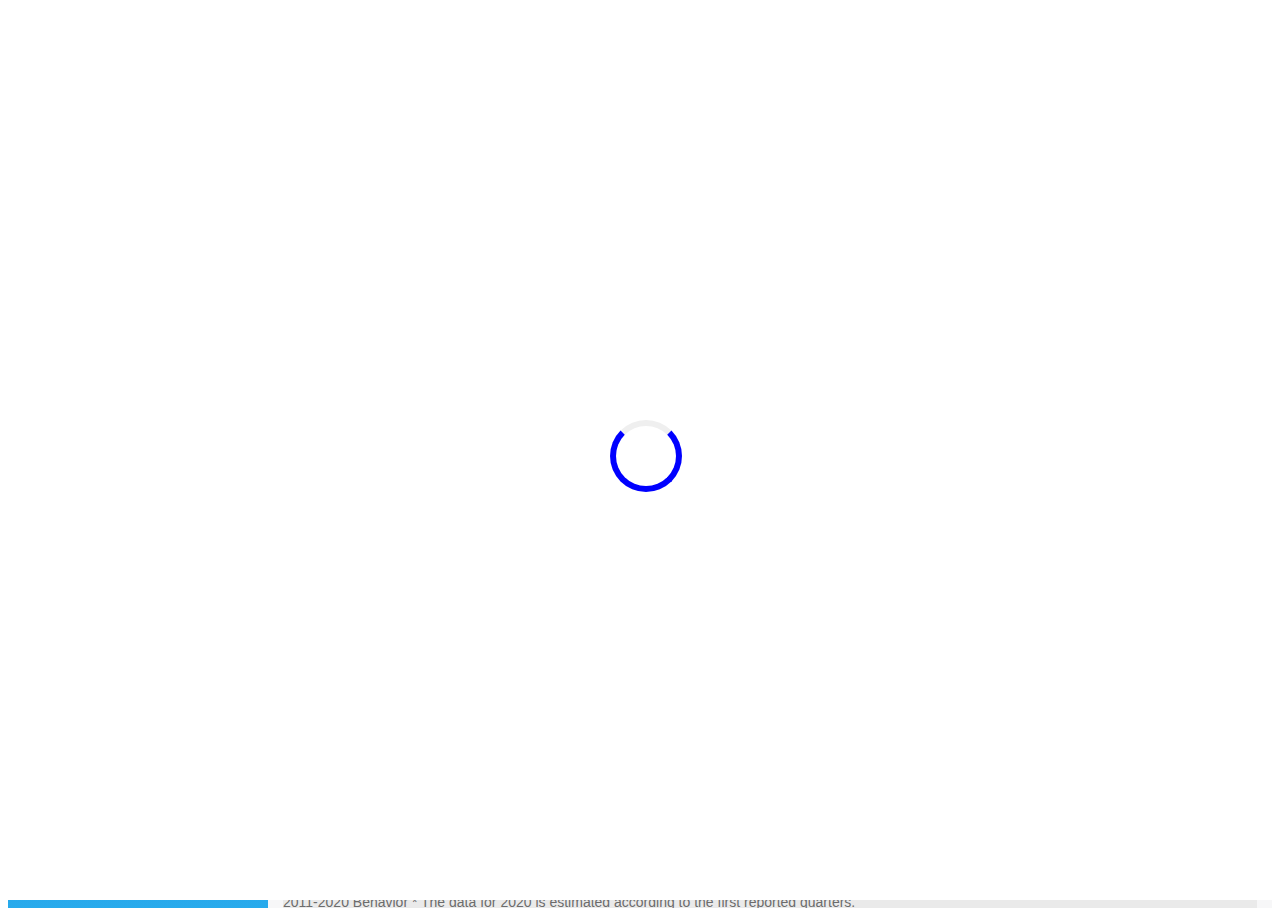
==== commit bb729325: "Adding about view and fixing bugs in bg" ====
--- a/templates/background.html
+++ b/templates/background.html
@@ -107,36 +107,37 @@
                      </a>
                  </div>
                  <ul class="nav">
-                    <li  class="nav-item active">
-                        <a class="nav-link" href="background.html">
-                            <i class="nc-icon nc-chart-bar-32"></i>
-                            <p>Background</p>
-                        </a>
-                    </li>
-                    <li>
-                        <a class="nav-link" href="national.html">
-                            <i class="nc-icon nc-map-big"></i>
-                            <p>National Overview</p>
-                        </a>
-                    </li>
-                    <li>
-                        <a class="nav-link" href="state.html">
-                            <i class="nc-icon nc-notes"></i>
-                            <p>State Analysis</p>
-                        </a>
-                    </li>
-                    <li>
-                        <a class="nav-link" href="./mLearning.html">
-                            <i class="nc-icon nc-bulb-63"></i>
-                            <p>Machine Learning</p>
-                        </a>
-                    </li>
-                    <li class="nav-item active active-pro">
-                        <a class="nav-link active" href="./about.html">
-                            <i class="nc-icon nc-zoom-split"></i>
-                            <p>ABOUT</p>
-                        </a>
-                    </li>
+                     <li class="nav-item active">
+                         <a class="nav-link" href="#">
+                             <i class="nc-icon nc-chart-bar-32"></i>
+                             <p>Background</p>
+                         </a>
+                     </li>
+                     <li>
+                         <a class="nav-link" href="./national.html">
+                             <i class="nc-icon nc-circle-09"></i>
+                             <p>National Overview</p>
+                         </a>
+                     </li>
+                     <li>
+                         <a class="nav-link" href="./carlos.html">
+                             <i class="nc-icon nc-notes"></i>
+                             <p>State Analysis</p>
+                         </a>
+                     </li>
+                     <li>
+                         <a class="nav-link" href="./rodrigo.html">
+                             <i class="nc-icon nc-bulb-63"></i>
+                             <p>Machine Learning</p>
+                         </a>
+                     </li>
+                     <li class="nav-item active active-pro">
+                         <a class="nav-link active" href="./about.html">
+                             <i class="nc-icon nc-alien-33"></i>
+                             <p>ABOUT</p>
+                         </a>
+                     </li>
+                     
                  </ul>
              </div>
          </div>
@@ -181,6 +182,7 @@
                                      <div class="row">
                                         <div class="col-md-4">
                                             <div class="card ">
+                                                
                                                 <div class="card-header ">
                                                     <h4 class="card-title text-center">Infraestructure</h4>
                                                     <!-- <p class="card-category text-center">Last Campaign Performance</p> -->
@@ -200,7 +202,7 @@
                                         <div class="col-md-4">
                                             <div class="card ">
                                                 <div class="card-header ">
-                                                    <h4 class="card-title text-center">Banking Accounts</h4>
+                                                    <h4 class="card-title text-center">Bank Catchment</h4>
                                                     <!-- <p class="card-category text-center">Last Campaign Performance</p> -->
                                                 </div>
                                                 <div class="card-body text-center">
@@ -247,26 +249,32 @@
                             <div class="row">
                                 <div class="card ">
                                     <div style="font-size: small;" class="card-body ">
-                                       <p style="font-size: 16px; text-align: justify;"> <i> – “Over the last three decades Mexico has underperformed in terms of growth, inclusion and poverty 
+                                        <i> – “Over the last three decades Mexico has underperformed in terms of growth, inclusion and poverty 
                                             reduction compared to similar countries.   Its economic growth averaged just above 2 percent a year
                                             between 1980 and 2018, limiting progress in convergence relative to high income economies. <br>
                                             Beyond the health and human life consequences, which are massive across countries, the COVID-19
                                             pandemic brought demand and supply shocks to the Mexican economy with deep impacts on firms, 
-                                            employment, and households…” –<b> The World Bank</b></i> (<a href="https://www.worldbank.org/en/country/mexico/overview#1" target="_blank">source</a>) </i></p>
+                                            employment, and households…” –<b> The World Bank</b> </i> (<a href="https://www.worldbank.org/en/country/mexico/overview#1" target="_blank">source</a>) </i>
                                             <hr>
-                                           <p style="font-size: 16px; text-align: justify;"> On this chart, you can see a brief demonstration of above statement. We know Mexico has much potential to 
-                                            introduce new technologies, as well as to improve its financial services, however, anyone attempting such things would need 
-                                            the right information to do so. <br></p> <p style="text-align: center;"><b><u> Fortunately, you are in the right place.</u></b></p>
+                                            On this chart, you can see a brief demonstration of above statement. We know Mexico has a lot of potential to 
+                                            introduce new technologies, as well to endure its financial services, however, anyone attempting such things would need 
+                                            the right information to do so. Fortunately, you are in the right place.
                                     </div>
                                 </div> 
-                                
+                                <!-- <div class="card ">
+                                    <div class="card-body ">
+                                        On this chart, you can see a brief demonstration of above statement. We know Mexico has a lot of potential to 
+                                        introduce new technologies, as well to endure its financial services, however, anyone attempting such things would need 
+                                        the right information to do so. Fortunately, you are in the right place. 
+                                    </div>
+                                </div>  -->
                             </div>
                         </div> 
                          <div class="col-lg-9">
                              <div class="card ">
                                  <div class="card-header ">
                                      <h4 id="Bar-Title" class="card-title text-center">Commercial-Branches</h4>
-                                     <p class="card-category text-center">2011-2020 Behavior</p>
+                                     <p class="card-category text-center">2011-2020 Behavior * The data for 2020 is estimated according to the first reported quarters. </p>
                                  </div>
                                  <div class="card-body ">
                                          <div id="my_dataviz"></div>
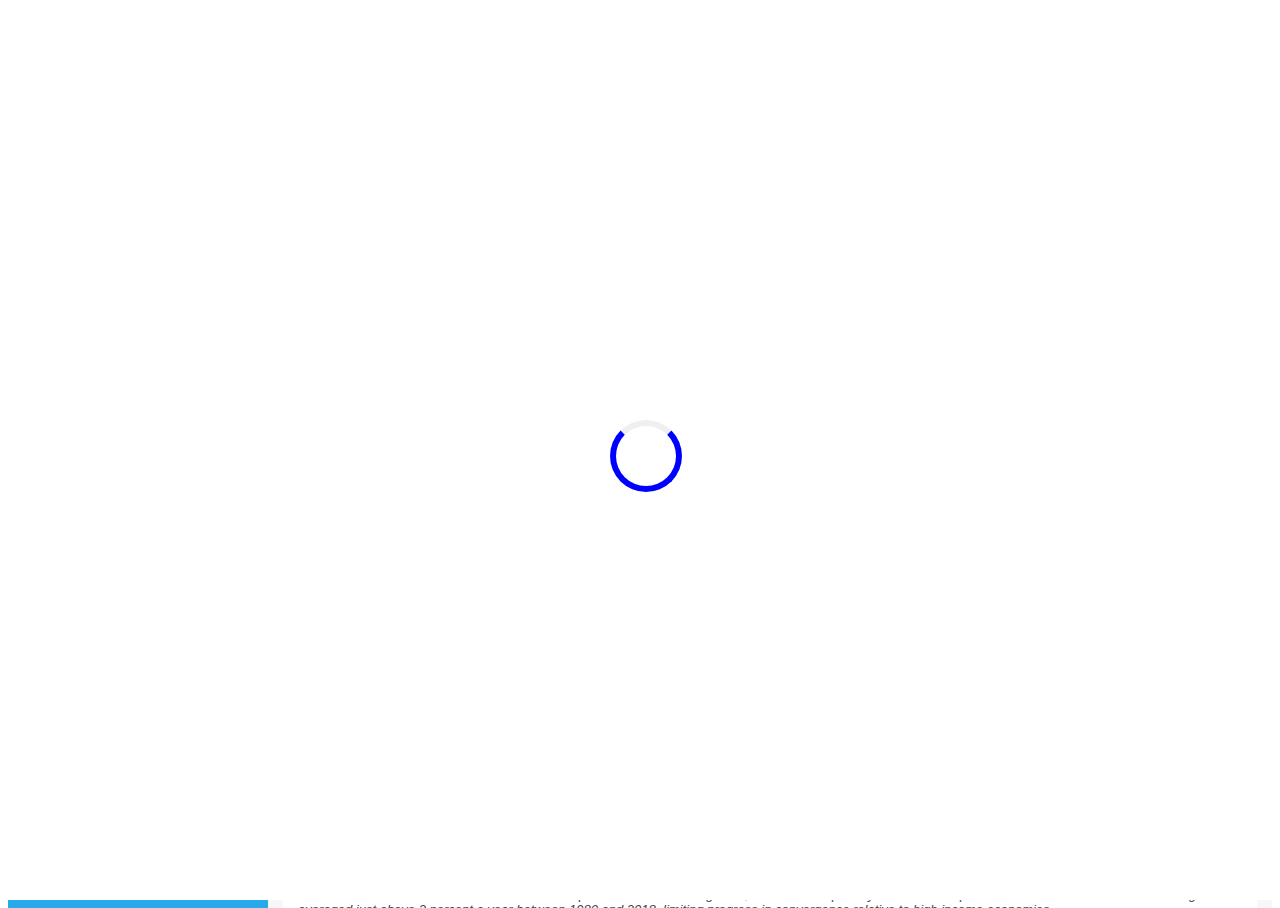
==== commit 133a4f6b: "Fixing headers of the views and about images" ====
--- a/templates/background.html
+++ b/templates/background.html
@@ -12,310 +12,366 @@
 =========================================================
 
  The above copyright notice and this permission notice shall be included in all copies or substantial portions of the Software.  -->
- <!DOCTYPE html>
-
- <html lang="en">
- 
- <head>
-     <meta charset="utf-8" />
-     <link rel="apple-touch-icon" sizes="76x76" href="../static/img/apple-icon.png">
-     <link rel="icon" type="image/png" href="../static/img/favicon.png">
-     <meta http-equiv="X-UA-Compatible" content="IE=edge,chrome=1" />
-     <title>Financial inclusion</title>
-     <meta content='width=device-width, initial-scale=1.0, maximum-scale=1.0, user-scalable=0, shrink-to-fit=no' name='viewport' />
-     <!--     Fonts and icons     -->
-     <link href="https://fonts.googleapis.com/css?family=Montserrat:400,700,200" rel="stylesheet" />
-     <link rel="stylesheet" href="https://maxcdn.bootstrapcdn.com/font-awesome/latest/css/font-awesome.min.css" />
-     <!-- CSS Files -->
-     <link href="../static/css/bootstrap.min.css" rel="stylesheet" />
-     <link href="../static/css/light-bootstrap-dashboard.css?v=2.0.0 " rel="stylesheet" />
-     <!-- CSS Just for demo purpose, don't include it in your project -->
-     <link href="../static/css/demo.css" rel="stylesheet" />
-     <!-- Template Main CSS File -->
-   <link href="../static/css/style_index.css" rel="stylesheet">
- </head>
- <style>
-     .svg-container {
-     display: inline-block;
-     position: relative;
-     width: 100%;
-     padding-bottom: 100%;
-     vertical-align: top;
-     overflow: hidden;
- }
-
- .variables{
-     margin-block: 5px;
-     color: black;
-     font-size:x-small
- }
- .svg-content {
-     display: inline-block;
-     position: absolute;
-     top: 0;
-     left: 0;
-     /* height: 300px; */
- }
- .d3-tip {
-  line-height: 1;
-  font-weight: bold;
-  padding: 12px;
-  background: rgba(0, 0, 0, 0.8);
-  color: #fff;
-  border-radius: 2px;
-}
-
-/* Creates a small triangle extender for the tooltip */
-.d3-tip:after {
-  box-sizing: border-box;
-  display: inline;
-  font-size: 10px;
-  width: 100%;
-  line-height: 1;
-  color: rgba(0, 0, 0, 0.8);
-  content: "\25BC";
-  position: absolute;
-  text-align: center;
-}
-
-div.tooltip {	
-    position: absolute;			
-    text-align: center;			
-    width: 60px;					
-    height: 28px;					
-    padding: 2px;				
-    font: 12px sans-serif;		
-    background: lightsteelblue;	
-    border: 0px;		
-    border-radius: 8px;			
-    pointer-events: none;			
-}
-
-
-
- </style>
- <body>
-     <div id="preloader"></div>
-     <div class="wrapper">
-         <div class="sidebar" data-image="../static/img/sidebar-4.jpg">
-             
-             <div class="sidebar-wrapper">
-                 <div class="logo">
-                     <a href="index.html" class="simple-text">
-                         <img src="../static/img/logo64.png" alt="" class="img-fluid">ETA TEAM</a>
-                         <div>Universal access to financial services is within reach thanks to new technologies. </div>
-                     </a>
-                 </div>
-                 <ul class="nav">
-                     <li class="nav-item active">
-                         <a class="nav-link" href="#">
-                             <i class="nc-icon nc-chart-bar-32"></i>
-                             <p>Background</p>
-                         </a>
-                     </li>
-                     <li>
-                         <a class="nav-link" href="./national.html">
-                             <i class="nc-icon nc-circle-09"></i>
-                             <p>National Overview</p>
-                         </a>
-                     </li>
-                     <li>
-                         <a class="nav-link" href="./carlos.html">
-                             <i class="nc-icon nc-notes"></i>
-                             <p>State Analysis</p>
-                         </a>
-                     </li>
-                     <li>
-                         <a class="nav-link" href="./rodrigo.html">
-                             <i class="nc-icon nc-bulb-63"></i>
-                             <p>Machine Learning</p>
-                         </a>
-                     </li>
-                     <li class="nav-item active active-pro">
-                         <a class="nav-link active" href="./about.html">
-                             <i class="nc-icon nc-alien-33"></i>
-                             <p>ABOUT</p>
-                         </a>
-                     </li>
-                     
-                 </ul>
-             </div>
-         </div>
-         <div class="main-panel">
- 
-             <!-- Navbar -->
-             <nav class="navbar navbar-expand-lg " color-on-scroll="500">
-                 <div class="container-fluid">
-                     <span></span> 
-                     <button href="" class="navbar-toggler navbar-toggler-right" type="button" data-toggle="collapse" aria-controls="navigation-index" aria-expanded="false" aria-label="Toggle navigation">
-                         <span class="navbar-toggler-bar burger-lines"></span>
-                         <span class="navbar-toggler-bar burger-lines"></span>
-                         <span class="navbar-toggler-bar burger-lines"></span>
-                     </button>
-                     <div class="collapse navbar-collapse justify-content-end" id="navigation">
-                     </div>
-                 </div>
-             </nav>
- 
-   
-             <!-- End Navbar -->
-             <div class="content">
-                 <div class="container-fluid">
-                     <div class="row">
-                         <div class="col-md-12">
-                             <div style="font-size:x-large; text-align: center;" class="card-title">
-                                 <span style="text-align: center;">NATIONAL FINANCIAL DEVELOPMENT ACROSS LAST TEN YEARS</span>
-                                 </div>
-                             </div>
-                         </div>
-                     </div>
-                     <div class="row">
-                         <div class="col-md-12">
-                             <div class="card ">
-                                 <div class="card-header ">
-                                     <h4 class="card-title text-center">
-                                        Select the variable whose behavior you want to know
-                                    </h4>
-                                     <!-- <p class="card-category text-center">Lorem ipsum dolor sit amet.</p> -->
-                                 </div>
-                                 <div class="card-body text-center">
-                                     <div class="row">
-                                        <div class="col-md-4">
-                                            <div class="card ">
-                                                
-                                                <div class="card-header ">
-                                                    <h4 class="card-title text-center">Infraestructure</h4>
-                                                    <!-- <p class="card-category text-center">Last Campaign Performance</p> -->
-                                                </div>
-                                                <div class="card-body text-center">
-                                                    <button class="btn btn-light variables" onclick="update('Commercial-Branches')" id="Commercial-Branches">Commercial-Branches</button>
-                                                    <button class="btn btn-light variables" onclick="update('ATM')" id="ATM">ATM</button>
-                                                    <button class="btn btn-light variables" onclick="update('TPV')" id="TPV">TPV</button>
-                                                    <button class="btn btn-light variables" onclick="update('POS-TPV')" id="POS-TPV">POS-TPV</button>
-                                                    <button class="btn btn-light variables" onclick="update('Correspondents')" id="Correspondents">Correspondents</button>
-                                                    <button class="btn btn-light variables" onclick="update('Phone-accounts')" id="Phone-accounts">Phone-accounts</button>
-                                                    <button class="btn btn-light variables" onclick="update('ATM-transactions')" id="ATM-transactions">ATM-transactions</button>
-                                                    <button class="btn btn-light variables" onclick="update('TPV-Transactions')" id="TPV-Transactions">TPV-Transactions</button>
+<!DOCTYPE html>
+
+<html lang="en">
+
+<head>
+    <meta charset="utf-8" />
+    <link rel="apple-touch-icon" sizes="76x76" href="../static/img/apple-icon.png">
+    <link rel="icon" type="image/png" href="../static/img/favicon.png">
+    <meta http-equiv="X-UA-Compatible" content="IE=edge,chrome=1" />
+    <title>Financial inclusion</title>
+    <meta content='width=device-width, initial-scale=1.0, maximum-scale=1.0, user-scalable=0, shrink-to-fit=no'
+        name='viewport' />
+    <!--     Fonts and icons     -->
+    <link href="https://fonts.googleapis.com/css?family=Montserrat:400,700,200" rel="stylesheet" />
+    <link rel="stylesheet" href="https://maxcdn.bootstrapcdn.com/font-awesome/latest/css/font-awesome.min.css" />
+    <!-- CSS Files -->
+    <link href="../static/css/bootstrap.min.css" rel="stylesheet" />
+    <link href="../static/css/light-bootstrap-dashboard.css?v=2.0.0 " rel="stylesheet" />
+    <!-- CSS Just for demo purpose, don't include it in your project -->
+    <link href="../static/css/demo.css" rel="stylesheet" />
+    <!-- Template Main CSS File -->
+    <link href="../static/css/style_index.css" rel="stylesheet">
+</head>
+<style>
+    .svg-container {
+        display: inline-block;
+        position: relative;
+        width: 100%;
+        padding-bottom: 100%;
+        vertical-align: top;
+        overflow: hidden;
+    }
+
+    .variables {
+        margin-block: 5px;
+        color: black;
+        font-size: x-small
+    }
+
+    .svg-content {
+        display: inline-block;
+        position: absolute;
+        top: 0;
+        left: 0;
+        /* height: 300px; */
+    }
+
+    .d3-tip {
+        line-height: 1;
+        font-weight: bold;
+        padding: 12px;
+        background: rgba(0, 0, 0, 0.8);
+        color: #fff;
+        border-radius: 2px;
+    }
+
+    /* Creates a small triangle extender for the tooltip */
+    .d3-tip:after {
+        box-sizing: border-box;
+        display: inline;
+        font-size: 10px;
+        width: 100%;
+        line-height: 1;
+        color: rgba(0, 0, 0, 0.8);
+        content: "\25BC";
+        position: absolute;
+        text-align: center;
+    }
+
+    div.tooltip {
+        position: absolute;
+        text-align: center;
+        width: 60px;
+        height: 28px;
+        padding: 2px;
+        font: 12px sans-serif;
+        background: lightsteelblue;
+        border: 0px;
+        border-radius: 8px;
+        pointer-events: none;
+    }
+</style>
+
+<body>
+    <div id="preloader"></div>
+    <div class="wrapper">
+        <div class="sidebar" data-image="../static/img/sidebar-4.jpg">
+
+            <div class="sidebar-wrapper">
+                <div class="logo">
+                    <a href="index.html" class="simple-text">
+                        <img src="../static/img/logo64.png" alt="" class="img-fluid">ETA TEAM</a>
+                    <div>Universal access to financial services is within reach thanks to new technologies. </div>
+                    </a>
+                </div>
+                <ul class="nav">
+                    <li class="nav-item active">
+                        <a class="nav-link" href="#">
+                            <i class="nc-icon nc-chart-bar-32"></i>
+                            <p>Background</p>
+                        </a>
+                    </li>
+                    <li>
+                        <a class="nav-link" href="./national.html">
+                            <i class="nc-icon nc-circle-09"></i>
+                            <p>National Overview</p>
+                        </a>
+                    </li>
+                    <li>
+                        <a class="nav-link" href="./state.html">
+                            <i class="nc-icon nc-notes"></i>
+                            <p>State Analysis</p>
+                        </a>
+                    </li>
+                    <li>
+                        <a class="nav-link" href="./mLearning.html">
+                            <i class="nc-icon nc-bulb-63"></i>
+                            <p>Machine Learning</p>
+                        </a>
+                    </li>
+                    <li class="nav-item active active-pro">
+                        <a class="nav-link active" href="./about.html">
+                            <i class="nc-icon nc-alien-33"></i>
+                            <p>ABOUT</p>
+                        </a>
+                    </li>
+
+                </ul>
+            </div>
+        </div>
+        <div class="main-panel">
+
+            <!-- Navbar -->
+            <nav class="navbar navbar-expand-lg " color-on-scroll="500">
+                <div class="container-fluid">
+                    <span></span>
+                    <button href="" class="navbar-toggler navbar-toggler-right" type="button" data-toggle="collapse"
+                        aria-controls="navigation-index" aria-expanded="false" aria-label="Toggle navigation">
+                        <span class="navbar-toggler-bar burger-lines"></span>
+                        <span class="navbar-toggler-bar burger-lines"></span>
+                        <span class="navbar-toggler-bar burger-lines"></span>
+                    </button>
+                    <div class="collapse navbar-collapse justify-content-end" id="navigation">
+                    </div>
+                </div>
+            </nav>
+
+
+            <!-- End Navbar -->
+            <div class="content">
+                <div class="container-fluid">
+                    <div class="row">
+                        <div class="col-md-12">
+                            <div class="card">
+                                <div class="card-header ">
+                                    <h3 class="card-title text-center">
+                                        BACKGROUND
+                                    </h3>
+                                </div>
+                            </div>
+                        </div>
+                    </div>
+                </div>
+                <div class="content">
+                    <div class="container-fluid">
+                        <div class="row">
+                            <div class="col-md-12">
+                                <div class="card ">
+                                    <div class="card-header ">
+                                        <h4 class="card-title text-center">
+                                            Select the variable whose behavior you want to know
+                                        </h4>
+                                        <!-- <p class="card-category text-center">Lorem ipsum dolor sit amet.</p> -->
+                                    </div>
+                                    <div class="card-body text-center">
+                                        <div class="row">
+                                            <div class="col-md-4">
+                                                <div class="card ">
+
+                                                    <div class="card-header ">
+                                                        <h4 class="card-title text-center">Infraestructure</h4>
+                                                        <!-- <p class="card-category text-center">Last Campaign Performance</p> -->
+                                                    </div>
+                                                    <div class="card-body text-center">
+                                                        <button class="btn btn-light variables"
+                                                            onclick="update('Commercial-Branches')"
+                                                            id="Commercial-Branches">Commercial-Branches</button>
+                                                        <button class="btn btn-light variables" onclick="update('ATM')"
+                                                            id="ATM">ATM</button>
+                                                        <button class="btn btn-light variables" onclick="update('TPV')"
+                                                            id="TPV">TPV</button>
+                                                        <button class="btn btn-light variables"
+                                                            onclick="update('POS-TPV')" id="POS-TPV">POS-TPV</button>
+                                                        <button class="btn btn-light variables"
+                                                            onclick="update('Correspondents')"
+                                                            id="Correspondents">Correspondents</button>
+                                                        <button class="btn btn-light variables"
+                                                            onclick="update('Phone-accounts')"
+                                                            id="Phone-accounts">Phone-accounts</button>
+                                                        <button class="btn btn-light variables"
+                                                            onclick="update('ATM-transactions')"
+                                                            id="ATM-transactions">ATM-transactions</button>
+                                                        <button class="btn btn-light variables"
+                                                            onclick="update('TPV-Transactions')"
+                                                            id="TPV-Transactions">TPV-Transactions</button>
+                                                    </div>
                                                 </div>
                                             </div>
-                                        </div>
-                                        <div class="col-md-4">
-                                            <div class="card ">
-                                                <div class="card-header ">
-                                                    <h4 class="card-title text-center">Bank Catchment</h4>
-                                                    <!-- <p class="card-category text-center">Last Campaign Performance</p> -->
-                                                </div>
-                                                <div class="card-body text-center">
-                                                    <button class="btn btn-light variables" onclick="update('Saving-Accounts')" id="Saving-Accounts">Saving-Accounts</button>
-                                                    <button class="btn btn-light variables" onclick="update('Term-Deposits')" id="Term-Deposits">Term-Deposits</button>
-                                                    <button class="btn btn-light variables" onclick="update('L1-Accounts')" id="L1-Accounts">L1-Accounts</button>
-                                                    <button class="btn btn-light variables" onclick="update('L2-Accounts')" id="L2-Accounts">L2-Accounts</button>
-                                                    <button class="btn btn-light variables" onclick="update('L3-Accounts')" id="L3-Accounts">L3-Accounts</button>
-                                                    <button class="btn btn-light variables" onclick="update('Traditional-Accounts')" id="Traditional-Accounts">Traditional-Accounts</button>
-                                                    <button class="btn btn-light variables" onclick="update('Simplified-Accounts')" id="Simplified-Accounts">Simplified-Accounts</button>
-                                                    <button class="btn btn-light variables" onclick="update('Accounts')" id="Accounts">Accounts</button>
+                                            <div class="col-md-4">
+                                                <div class="card ">
+                                                    <div class="card-header ">
+                                                        <h4 class="card-title text-center">Bank Catchment</h4>
+                                                        <!-- <p class="card-category text-center">Last Campaign Performance</p> -->
+                                                    </div>
+                                                    <div class="card-body text-center">
+                                                        <button class="btn btn-light variables"
+                                                            onclick="update('Saving-Accounts')"
+                                                            id="Saving-Accounts">Saving-Accounts</button>
+                                                        <button class="btn btn-light variables"
+                                                            onclick="update('Term-Deposits')"
+                                                            id="Term-Deposits">Term-Deposits</button>
+                                                        <button class="btn btn-light variables"
+                                                            onclick="update('L1-Accounts')"
+                                                            id="L1-Accounts">L1-Accounts</button>
+                                                        <button class="btn btn-light variables"
+                                                            onclick="update('L2-Accounts')"
+                                                            id="L2-Accounts">L2-Accounts</button>
+                                                        <button class="btn btn-light variables"
+                                                            onclick="update('L3-Accounts')"
+                                                            id="L3-Accounts">L3-Accounts</button>
+                                                        <button class="btn btn-light variables"
+                                                            onclick="update('Traditional-Accounts')"
+                                                            id="Traditional-Accounts">Traditional-Accounts</button>
+                                                        <button class="btn btn-light variables"
+                                                            onclick="update('Simplified-Accounts')"
+                                                            id="Simplified-Accounts">Simplified-Accounts</button>
+                                                        <button class="btn btn-light variables"
+                                                            onclick="update('Accounts')" id="Accounts">Accounts</button>
+                                                    </div>
                                                 </div>
                                             </div>
-                                        </div>
-                                        <div class="col-md-4">
-                                            <div class="card ">
-                                                <div class="card-header ">
-                                                    <h4 class="card-title text-center">Credits</h4>
-                                                    <!-- <p class="card-category text-center">Last Campaign Performance</p> -->
-                                                </div>
-                                                <div class="card-body text-center">
-                                                    <button class="btn btn-light variables" onclick="update('Credit-Cards')" id="Credit-Cards">Credit-Cards</button>
-                                                    <button class="btn btn-light variables" onclick="update('Personal-Credits')" id="Personal-Credits">Personal-Credits</button>
-                                                    <button class="btn btn-light variables" onclick="update('Nomina-Credits')" id="Nomina-Credits">Nomina-Credits</button>
-                                                    <button class="btn btn-light variables" onclick="update('ABCD-Credits')" id="ABCD-Credits">ABCD-Credits</button>
-                                                    <button class="btn btn-light variables" onclick="update('Grupal-Credits')" id="Grupal-Credits">Grupal-Credits</button>
-                                                    <button class="btn btn-light variables" onclick="update('Mortgage-Credits')" id="Mortgage-Credits">Mortgage-Credits</button>
-                                                    <button class="btn btn-light variables" onclick="update('Car-Credits')" id="Car-Credits">Car-Credits</button>
-                                                    <button class="btn btn-light variables" onclick="update('General-Credits')" id="General-Credits">General-Credits</button>
-                                                    <button class="btn btn-light variables" onclick="update('Consumption-Credits')" id="Consumption-Credits">Consumption-Credits</button>
-                                                    <button class="btn btn-light variables" onclick="update('Dwelling-Credits')" id="Dwelling-Credits">Dwelling-Credits</button>
-                                                    <button class="btn btn-light variables" onclick="update('Commercial-Credits')" id="Commercial-Credits">Commercial-Credits</button>
+                                            <div class="col-md-4">
+                                                <div class="card ">
+                                                    <div class="card-header ">
+                                                        <h4 class="card-title text-center">Credits</h4>
+                                                        <!-- <p class="card-category text-center">Last Campaign Performance</p> -->
+                                                    </div>
+                                                    <div class="card-body text-center">
+                                                        <button class="btn btn-light variables"
+                                                            onclick="update('Credit-Cards')"
+                                                            id="Credit-Cards">Credit-Cards</button>
+                                                        <button class="btn btn-light variables"
+                                                            onclick="update('Personal-Credits')"
+                                                            id="Personal-Credits">Personal-Credits</button>
+                                                        <button class="btn btn-light variables"
+                                                            onclick="update('Nomina-Credits')"
+                                                            id="Nomina-Credits">Nomina-Credits</button>
+                                                        <button class="btn btn-light variables"
+                                                            onclick="update('ABCD-Credits')"
+                                                            id="ABCD-Credits">ABCD-Credits</button>
+                                                        <button class="btn btn-light variables"
+                                                            onclick="update('Grupal-Credits')"
+                                                            id="Grupal-Credits">Grupal-Credits</button>
+                                                        <button class="btn btn-light variables"
+                                                            onclick="update('Mortgage-Credits')"
+                                                            id="Mortgage-Credits">Mortgage-Credits</button>
+                                                        <button class="btn btn-light variables"
+                                                            onclick="update('Car-Credits')"
+                                                            id="Car-Credits">Car-Credits</button>
+                                                        <button class="btn btn-light variables"
+                                                            onclick="update('General-Credits')"
+                                                            id="General-Credits">General-Credits</button>
+                                                        <button class="btn btn-light variables"
+                                                            onclick="update('Consumption-Credits')"
+                                                            id="Consumption-Credits">Consumption-Credits</button>
+                                                        <button class="btn btn-light variables"
+                                                            onclick="update('Dwelling-Credits')"
+                                                            id="Dwelling-Credits">Dwelling-Credits</button>
+                                                        <button class="btn btn-light variables"
+                                                            onclick="update('Commercial-Credits')"
+                                                            id="Commercial-Credits">Commercial-Credits</button>
+                                                    </div>
                                                 </div>
                                             </div>
+
                                         </div>
-                                        
-                                     </div>
-                                 </div>
-                                 
-                             </div>
-                         </div>
-                         
-                         <div class="col-lg-3">
-                            <div class="row">
+                                    </div>
+
+                                </div>
+                            </div>
+
+
+                            <div class="col-lg-9">
                                 <div class="card ">
-                                    <div style="font-size: small;" class="card-body ">
-                                        <i> – “Over the last three decades Mexico has underperformed in terms of growth, inclusion and poverty 
-                                            reduction compared to similar countries.   Its economic growth averaged just above 2 percent a year
-                                            between 1980 and 2018, limiting progress in convergence relative to high income economies. <br>
-                                            Beyond the health and human life consequences, which are massive across countries, the COVID-19
-                                            pandemic brought demand and supply shocks to the Mexican economy with deep impacts on firms, 
-                                            employment, and households…” –<b> The World Bank</b> </i> (<a href="https://www.worldbank.org/en/country/mexico/overview#1" target="_blank">source</a>) </i>
-                                            <hr>
-                                            On this chart, you can see a brief demonstration of above statement. We know Mexico has a lot of potential to 
-                                            introduce new technologies, as well to endure its financial services, however, anyone attempting such things would need 
-                                            the right information to do so. Fortunately, you are in the right place.
+                                    <div class="card-header ">
+                                        <h4 id="Bar-Title" class="card-title text-center">Commercial-Branches</h4>
+                                        <p class="card-category text-center">2011-2020 Behavior * The data for 2020 is
+                                            estimated according to the first reported quarters. </p>
                                     </div>
-                                </div> 
-                                <!-- <div class="card ">
                                     <div class="card-body ">
-                                        On this chart, you can see a brief demonstration of above statement. We know Mexico has a lot of potential to 
-                                        introduce new technologies, as well to endure its financial services, however, anyone attempting such things would need 
-                                        the right information to do so. Fortunately, you are in the right place. 
+                                        <div id="my_dataviz"></div>
                                     </div>
-                                </div>  -->
+                                </div>
                             </div>
-                        </div> 
-                         <div class="col-lg-9">
-                             <div class="card ">
-                                 <div class="card-header ">
-                                     <h4 id="Bar-Title" class="card-title text-center">Commercial-Branches</h4>
-                                     <p class="card-category text-center">2011-2020 Behavior * The data for 2020 is estimated according to the first reported quarters. </p>
-                                 </div>
-                                 <div class="card-body ">
-                                         <div id="my_dataviz"></div>
-                                 </div>
-                                </div> 
-                            </div>
-                                <!--  -->
-             
-         </div>
-     </div>
+
+                            <div class="col-lg-3">
+                                <div class="row">
+                                    <div class="card ">
+                                        <div style="font-size: small;" class="card-body text-justify">
+                                            <i> – “Over the last three decades Mexico has underperformed in terms of growth, inclusion and poverty 
+                                                reduction compared to similar countries.   Its economic growth averaged just above 2 percent a year
+                                                between 1980 and 2018, limiting progress in convergence relative to high income economies. <br>
+                                                Beyond the health and human life consequences, which are massive across countries, the COVID-19
+                                                pandemic brought demand and supply shocks to the Mexican economy with deep impacts on firms, 
+                                                employment, and households…” –<b> The World Bank</b> </i> (<a href="https://www.worldbank.org/en/country/mexico/overview#1" target="_blank">source</a>) </i>
+                                                <hr>
+                                                On this chart, you can see a brief demonstration of above statement. We know Mexico has a lot of potential to 
+                                                introduce new technologies, as well to endure its financial services, however, anyone attempting such things would need 
+                                                the right information to do so. 
+                                                <br></p> <p style="text-align: center;"><b> Fortunately, you are in the right place!</u></b></p>
+                                        </div>
+                                    </div> 
      
- </body>
- <!-- d3 -->
- 
- <script src="https://d3js.org/d3.v6.min.js"></script>
- <script src="http://labratrevenge.com/d3-tip/javascripts/d3.tip.v0.6.3.js"></script>
- 
- <!-- Local JS files -->
- <!-- <script src="../static/js/config.js"></script> -->
- <script src="/static/js/background.js"></script>
- 
- <!-- Template Main JS File -->
- <script src="/static/js/main.js"></script>
- <!--   Core JS Files   -->
- 
- <script src="/static/js/core/jquery.3.2.1.min.js" type="text/javascript"></script>
- <script src="/static/js/core/popper.min.js" type="text/javascript"></script>
- <script src="/static/js/core/bootstrap.min.js" type="text/javascript"></script>
- <!--  Plugin for Switches, full documentation here: http://www.jque.re/plugins/version3/bootstrap.switch/ -->
- <script src="/static/js/plugins/bootstrap-switch.js"></script>
- <!--  Google Maps Plugin    -->
- <!-- <script type="text/javascript" src="https://maps.googleapis.com/maps/api/js?key=YOUR_KEY_HERE"></script> -->
- <!--  Chartist Plugin  -->
- <script src="/static/js/plugins/chartist.min.js"></script>
- <!--  Notifications Plugin    -->
- <script src="/static/js/plugins/bootstrap-notify.js"></script>
- <!-- Control Center for Light Bootstrap Dashboard: scripts for the example pages etc -->
- <script src="../static/js/light-bootstrap-dashboard.js?v=2.0.0 " type="text/javascript"></script>
- 
- <script src="../static/js/demo.js"></script>
- <!-- <script type="text/javascript">
+                                </div>
+                            </div> 
+                            <!--  -->
+
+                        </div>
+                    </div>
+
+</body>
+<!-- d3 -->
+
+<script src="https://d3js.org/d3.v6.min.js"></script>
+<script src="http://labratrevenge.com/d3-tip/javascripts/d3.tip.v0.6.3.js"></script>
+
+<!-- Local JS files -->
+<!-- <script src="../static/js/config.js"></script> -->
+<script src="/static/js/background.js"></script>
+
+<!-- Template Main JS File -->
+<script src="/static/js/main.js"></script>
+<!--   Core JS Files   -->
+
+<script src="/static/js/core/jquery.3.2.1.min.js" type="text/javascript"></script>
+<script src="/static/js/core/popper.min.js" type="text/javascript"></script>
+<script src="/static/js/core/bootstrap.min.js" type="text/javascript"></script>
+<!--  Plugin for Switches, full documentation here: http://www.jque.re/plugins/version3/bootstrap.switch/ -->
+<script src="/static/js/plugins/bootstrap-switch.js"></script>
+<!--  Google Maps Plugin    -->
+<!-- <script type="text/javascript" src="https://maps.googleapis.com/maps/api/js?key=YOUR_KEY_HERE"></script> -->
+<!--  Chartist Plugin  -->
+<script src="/static/js/plugins/chartist.min.js"></script>
+<!--  Notifications Plugin    -->
+<script src="/static/js/plugins/bootstrap-notify.js"></script>
+<!-- Control Center for Light Bootstrap Dashboard: scripts for the example pages etc -->
+<script src="../static/js/light-bootstrap-dashboard.js?v=2.0.0 " type="text/javascript"></script>
+
+<script src="../static/js/demo.js"></script>
+<!-- <script type="text/javascript">
      $(document).ready(function() {
          // Javascript method's body can be found in static/js/demos.js
          // demo.initDashboardPageCharts();
@@ -324,17 +380,16 @@
  
      });
   Vendor JS Files -->
- <script src="../static/vendor/jquery/jquery.min.js"></script>
- <script src="../static/vendor/bootstrap/js/bootstrap.bundle.min.js"></script>
- <script src="../static/vendor/jquery.easing/jquery.easing.min.js"></script>
- <script src="../static/vendor/php-email-form/validate.js"></script>
- <script src="../static/vendor/isotope-layout/isotope.pkgd.min.js"></script>
- <script src="../static/vendor/venobox/venobox.min.js"></script>
- <script src="../static/vendor/owl.carousel/owl.carousel.min.js"></script>
- <script src="../static/vendor/aos/aos.js"></script>
- 
- <!-- Template Main JS File -->
- <script src="../static/js/main.js"></script>
- 
- </html>
- +<script src="../static/vendor/jquery/jquery.min.js"></script>
+<script src="../static/vendor/bootstrap/js/bootstrap.bundle.min.js"></script>
+<script src="../static/vendor/jquery.easing/jquery.easing.min.js"></script>
+<script src="../static/vendor/php-email-form/validate.js"></script>
+<script src="../static/vendor/isotope-layout/isotope.pkgd.min.js"></script>
+<script src="../static/vendor/venobox/venobox.min.js"></script>
+<script src="../static/vendor/owl.carousel/owl.carousel.min.js"></script>
+<script src="../static/vendor/aos/aos.js"></script>
+
+<!-- Template Main JS File -->
+<script src="../static/js/main.js"></script>
+
+</html>